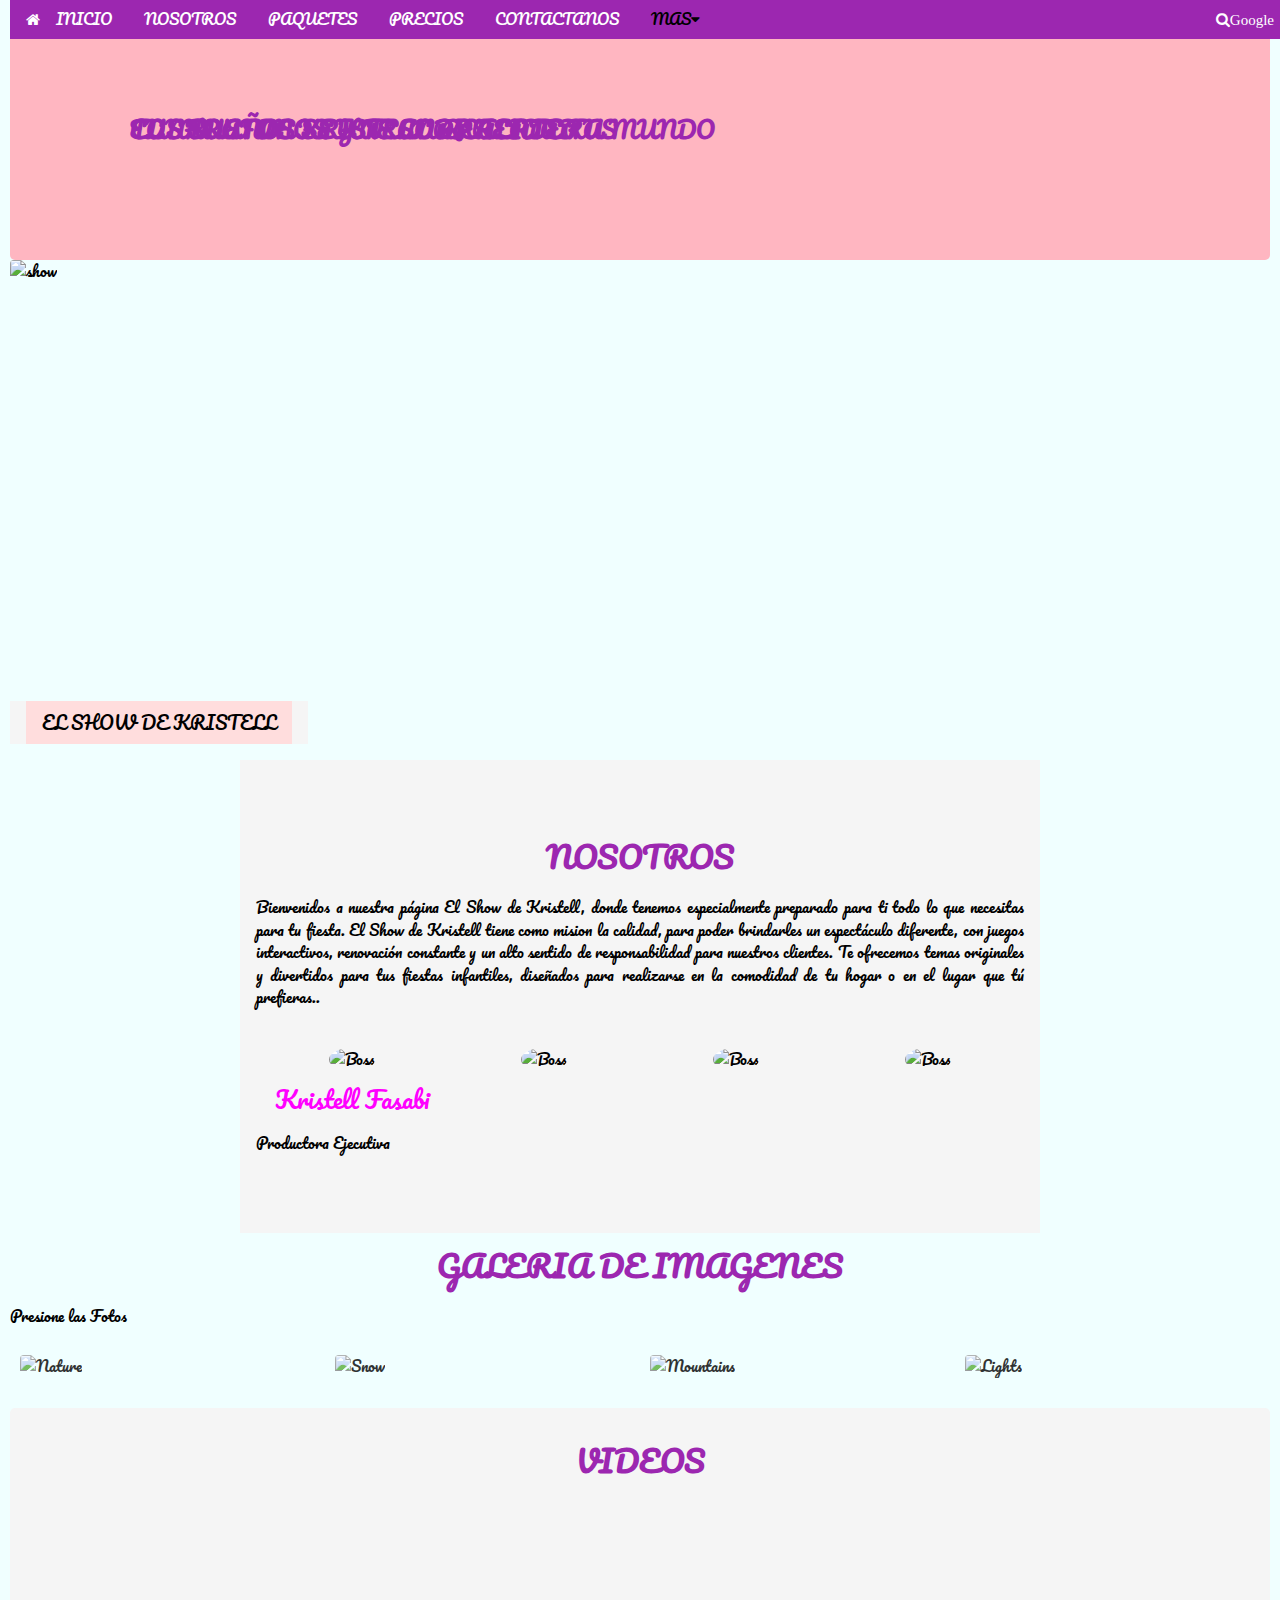
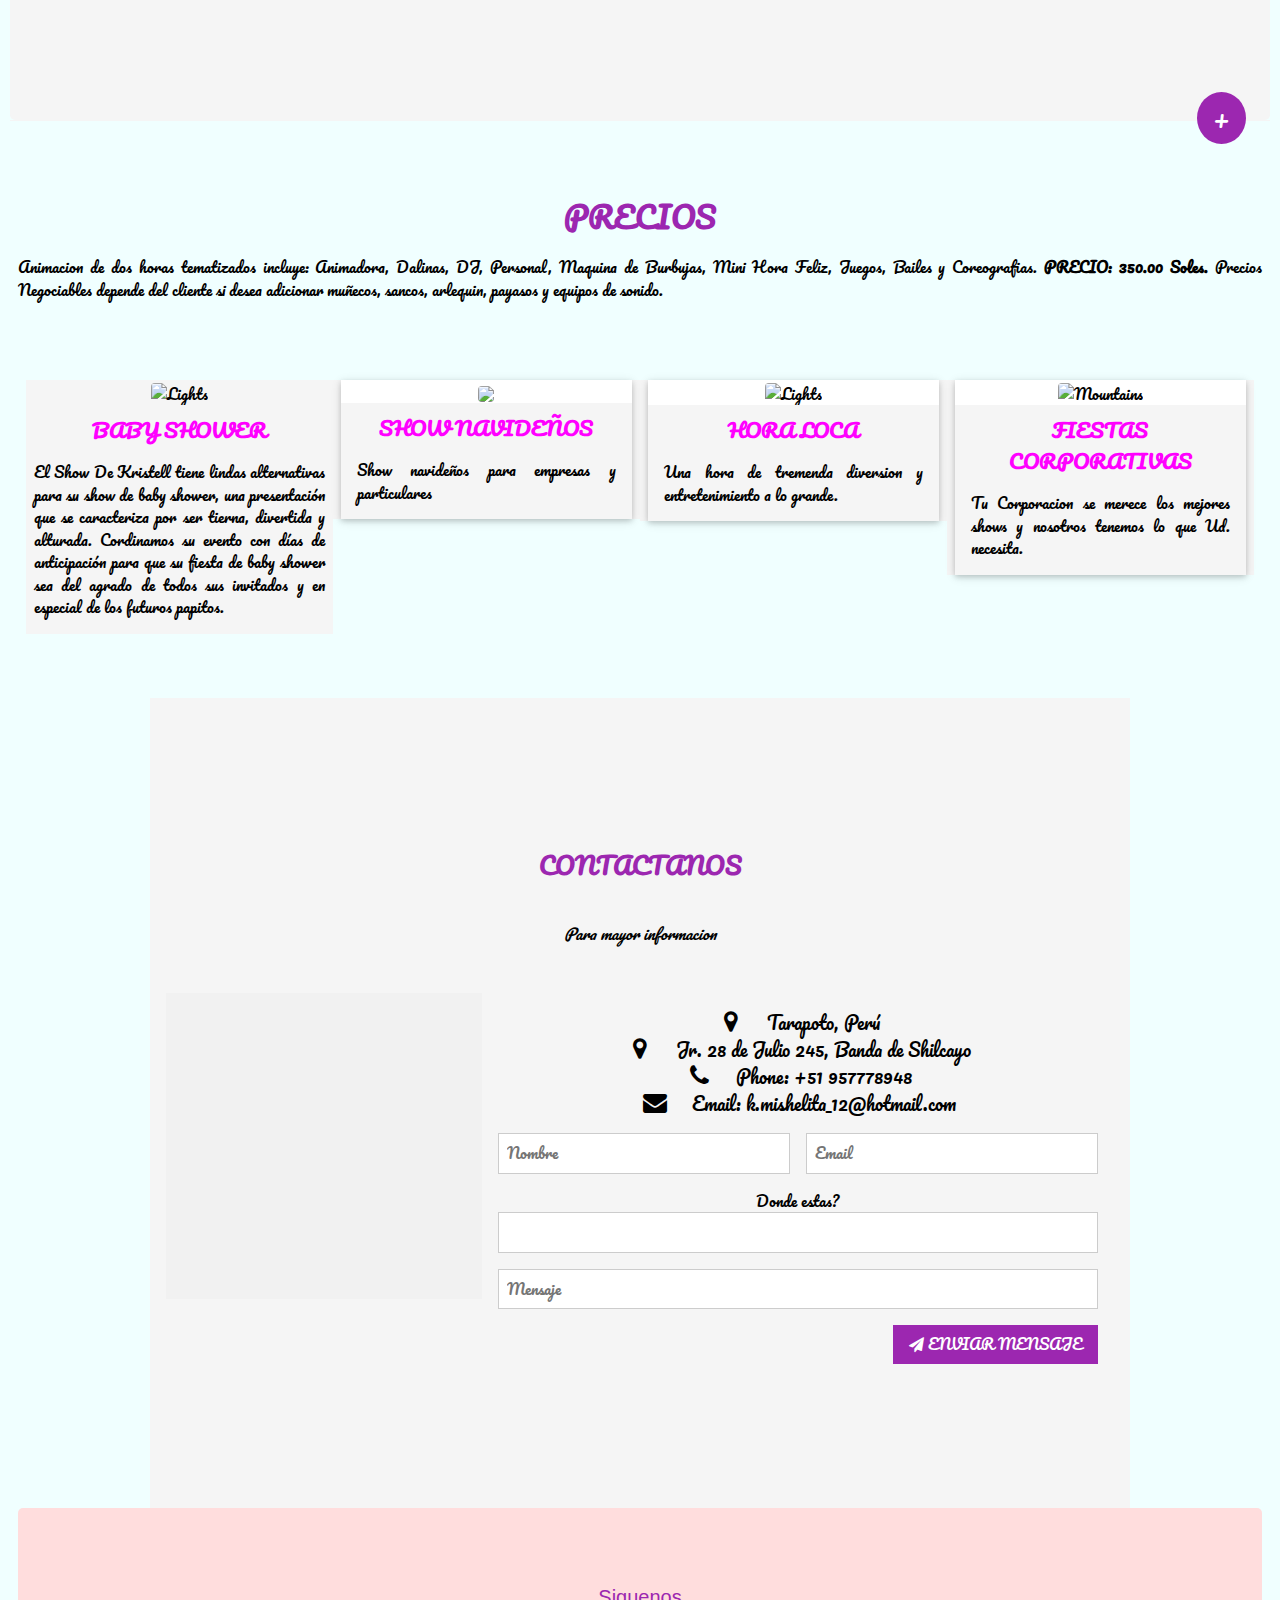
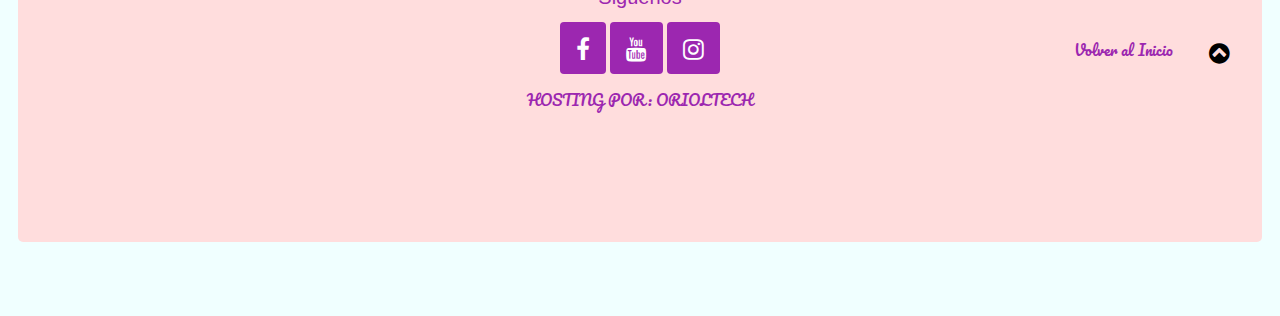
==== index.html @ ecd5b53e "Update index.html" ====
<!DOCTYPE html>
<html lang="en">
<head>
    <meta charset="UTF-8">
    <meta name="viewport" content="width=device-width, initial-scale=1.0">
    <meta http-equiv="X-UA-Compatible" content="ie=edge">
    
   
    <link href="https://fonts.googleapis.com/css?family=Pacifico" rel="stylesheet">
  <link rel="stylesheet" href="https://www.w3schools.com/w3css/4/w3.css">
<link rel="stylesheet" href="https://www.w3schools.com/lib/w3-theme-black.css">
<link rel="stylesheet" href="https://cdnjs.cloudflare.com/ajax/libs/font-awesome/4.7.0/css/font-awesome.min.css">
<link rel="stylesheet" href="./main.css">
    <title>El Show de Kristell</title>
</head>
<body id="myPage">
  <div class="header">
  <h1></h1>
      <p class="item-1 w3-text-purple"><b>EL SHOW DE KRISTELL DIVIERTE TU MUNDO</b></p>
    
      <p class="item-2 w3-text-purple"><b>TUS SUEÑOS SE HARAN REALIDAD</b></p>

      <p class="item-3 w3-text-purple"><b>CONTRATANOS Y TE SORPRENDERAS</b></p>
    
  <h2></h2>
</div>

 <!-- Sidebar on click -->
<nav class="w3-sidebar w3-bar-block w3-white w3-card w3-animate-left w3-xxlarge" style="display:none;z-index:2" id="mySidebar">
  <a href="javascript:void(0)" onclick="w3_close()" class="w3-bar-item w3-button w3-display-topright w3-text-purple">Cerrar
    <i class="fa fa-remove"></i>
  </a>
  <a href="#" class="w3-bar-item w3-button">Inicio</a>
  <a href="#team" class="w3-bar-item w3-button">Nosotros </a>
  <a href="#work" class="w3-bar-item w3-button">Paquetes </a>
  <a href="#pricing" class="w3-bar-item w3-button">Precios</a>
  <a href="#contact" class="w3-bar-item w3-button">Contactanos</a>
  <a href="https://www.youtube.com/channel/UCZrbxNyP48SQM6FBz4zu5ag" class="w3-bar-item w3-button">Videos</a>
  <a href="fotos.html" class="w3-bar-item w3-button">Fotos</a> 
</nav>
    
<!-- Navbar -->
<div class="w3-top">
 <div class="w3-bar w3-purple w3-left-align">
  <a class="w3-bar-item w3-button w3-hide-medium w3-hide-large w3-right w3-hover-white w3-theme-d2" href="javascript:void(0);" onclick="openNav()"><i class="fa fa-bars"></i></a>
  <a href="#" class="w3-bar-item w3-button w3-purple"><i class="fa fa-home w3-margin-right"></i>INICIO</a>
  <a href="#team" class="w3-bar-item w3-button w3-hide-small w3-hover-white">NOSOTROS</a>
  <a href="#work" class="w3-bar-item w3-button w3-hide-small w3-hover-white">PAQUETES</a>
  <a href="#pricing" class="w3-bar-item w3-button w3-hide-small w3-hover-white">PRECIOS</a>
  <a href="#contact" class="w3-bar-item w3-button w3-hide-small w3-hover-white">CONTACTANOS</a>
    <div class="w3-dropdown-hover w3-purple w3-hide-small">
    <button class="w3-button w3-text-black" title="Notifications">MAS<i class="fa fa-caret-down"></i></button>     
    <div class="w3-dropdown-content w3-card-4 w3-bar-block">
      <a href="https://www.youtube.com/channel/UCZrbxNyP48SQM6FBz4zu5ag" class="w3-bar-item w3-button">VIDEOS</a>
      <a href="fotos.html" class="w3-bar-item w3-button">FOTOS</a>
      <a href="#" class="w3-bar-item w3-button"></a>
    </div>
  </div>
  <a href="https://www.google.co.uk/" class="w3-bar-item w3-button w3-hide-small w3-right w3-hover-teal" title="Search"><i class="fa fa-search">Google</i></a>
 </div>

  <!-- Navbar on small screens -->
  <div id="navDemo" class="w3-bar-block w3-theme-d2 w3-hide w3-hide-large w3-hide-medium">
    <a href="#team" class="w3-bar-item w3-button">NOSOTROS</a>
    <a href="#work" class="w3-bar-item w3-button">PAQUETES</a>
    <a href="#pricing" class="w3-bar-item w3-button">PRECIOS</a>
    <a href="#contact" class="w3-bar-item w3-button">CONTACTENOS</a>
    <a href="https://www.youtube.com/channel/UCZrbxNyP48SQM6FBz4zu5ag" class="w3-bar-item w3-button">VIDEOS</a>
  <a href="fotos.html" class="w3-bar-item w3-button">FOTOS</a> 
    <a href="https://www.google.co.uk/" class="w3-bar-item w3-button">SEARCH</a>
  </div>
</div>
    
 <!-- Image Header -->
<div class="w3-display-container w3-animate-opacity">
  <img src="https://i.ibb.co/vHVDPNW/mishell.jpg" alt="show" style="width:100%;min-height:500px;max-height:1000px;">
  <div class="w3-container w3-display-bottomleft w3-margin-bottom">  
    <button onclick="document.getElementById('id01').style.display='block'" class="w3-button w3-large w3-pale-red w3-hover-purple" title="">EL SHOW DE KRISTELL</button>
  </div>
</div> 
    
<!-- Modal -->
<div id="id01" class="w3-modal">
  <div class="w3-modal-content w3-card-4 w3-animate-top">
    <header class="w3-container w3-purple w3-display-container"> 
      <span onclick="document.getElementById('id01').style.display='none'" class="w3-button w3-purple w3-display-topright"><i class="fa fa-remove"></i></span>
      <h4>El show de Kristell Divierte tu mundo</h4>
      <h5>Nosotros si podemos <i class="fa fa-smile-o"></i></h5>
    </header>
    <div class="w3-container">
      <p>Que tengan un dia genial</p>
      <p>Nuestra pagina <a class="w3-text-purple" href="https://www.elshowdekristell.com/">Visitanos</a> te esperamos en nuestro proximo Show!</p>
    </div>
    <footer class="w3-container w3-purple">
      <p>Les esperamos</p>
    </footer>
  </div>
</div> 
    
<!-- Team Container -->
<div class="w3-container w3-content w3-center w3-padding-64" style="max-width:800px" id="team">
    <h2 class="w3-text-purple"><b>NOSOTROS</b></h2>
<p>Bienvenidos a nuestra página El Show de Kristell, donde tenemos especialmente preparado para ti todo lo que necesitas para tu fiesta. El Show de Kristell tiene como mision la calidad, para poder brindarles un espectáculo diferente, con juegos interactivos, renovación constante y un alto sentido de responsabilidad para nuestros clientes. Te ofrecemos temas originales y divertidos para tus fiestas infantiles, diseñados para realizarse en la comodidad de tu hogar o en el lugar que tú prefieras..</p>

<div class="w3-row"><br>

<div class="w3-quarter">
  <img src="https://i.ibb.co/X8FGm2t/IMG-20181121-WA0012.jpg"  alt="Boss" style="width:45%" class="w3-circle w3-hover-opacity">
  <h3>Kristell Fasabi</h3>
  <p>Productora Ejecutiva</p>
</div>

<div class="w3-quarter">
  <img src="https://i.ibb.co/fXjqzqq/download.jpg" alt="Boss" style="width:45%" class="w3-circle w3-hover-opacity">
  <h3></h3>
  <p></p>
</div>

<div class="w3-quarter">
  <img src="https://i.ibb.co/G2DwdYG/IMG-20181121-WA0010.jpg" alt="Boss" style="width:45%" class="w3-circle w3-hover-opacity">
  <h3></h3>
  <p></p>
</div>

<div class="w3-quarter">
  <img src="https://i.ibb.co/sJMpKQs/IMG-20181121-WA0011.jpg" alt="Boss" style="width:45%" class="w3-circle w3-hover-opacity">
  <h3></h3>
  <p></p>
</div>

</div>
</div>
    
    
      
      <div style="text-align:center">
          <h2 class="w3-text-purple"><b>GALERIA DE IMAGENES</b></h2>
  <p>Presione las Fotos</p>
</div>
      <!-- The four columns -->
<div class="row">
  <div class="column">
    <img src="https://i.ibb.co/cLn8ZDx/IMG-20181121-WA0009.jpg" alt="Nature" style="width:100%" onclick="myFunction(this);">
  </div>
  <div class="column">
    <img src="https://i.ibb.co/SvybQYB/IMG-20181121-WA0007.jpg" alt="Snow" style="width:100%" onclick="myFunction(this);">
  </div>
  <div class="column">
    <img src="https://i.ibb.co/gMZRKcf/IMG-20181121-WA0004.jpg" alt="Mountains" style="width:100%" onclick="myFunction(this);">
  </div>
  <div class="column">
    <img src="https://i.ibb.co/X8FGm2t/IMG-20181121-WA0012.jpg" alt="Lights" style="width:100%" onclick="myFunction(this);">
  </div>
</div>

<div class="container">
  <span onclick="this.parentElement.style.display='none'" class="closebtn">&times;</span>
  <img id="expandedImg" style="width:100%">
  <div id="imgtext"></div>
</div>

      
      
    </div>
    <div class="card">
        <h2 class="w3-text-purple w3-center"><b>VIDEOS</b></h2>
      <h5></h5>
      <center>
  <iframe width="200" height="200" src="https://www.youtube.com/embed/RZMyYG8Udao" frameborder="0" allow="accelerometer; autoplay; encrypted-media; gyroscope; picture-in-picture" allowfullscreen></iframe>
  
  <iframe width="200" height="200" src="https://www.youtube.com/embed/lvdxf-eeAEA" frameborder="0" allow="accelerometer; autoplay; encrypted-media; gyroscope; picture-in-picture" allowfullscreen></iframe>
    
    <iframe width="200" height="200" src="https://www.youtube.com/embed/bgD24kAgZeo" frameborder="0" allow="accelerometer; autoplay; encrypted-media; gyroscope; picture-in-picture" allowfullscreen></iframe>
  </center>
      
      
      
      
    </div>
  </div>

<!-- Container -->
<div class="w3-container" style="position:relative">
  <a onclick="w3_open()" class="w3-button w3-xlarge w3-circle w3-purple"
  style="position:absolute;top:-28px;right:24px">+</a>
</div>

  <div class="w3-row-padding w3-center w3-padding-64" id="pricing">
      <h2 class="w3-text-purple"><b>PRECIOS</b></h2>
    <p>Animacion de dos horas tematizados incluye: Animadora, Dalinas, DJ, Personal, Maquina de Burbujas, Mini Hora Feliz, Juegos, Bailes y Coreografias. <strong>PRECIO: 350.00 Soles.</strong>

Precios Negociables depende del cliente si desea adicionar muñecos, sancos, arlequin, payasos y equipos de sonido.</p>
    
         
  
  <!-- Work Row -->
<div class="w3-row-padding w3-padding-64 w3-theme-l1" id="work">

<div class="w3-quarter">
  <img src="https://i.ibb.co/BB8NhS9/download.jpg" alt="Lights" style="width:100%">
    <h4><b>BABY SHOWER</b></h4>
<p class="w3-text-black">El Show De Kristell tiene lindas alternativas para su show de baby shower, una presentación que se caracteriza por ser tierna, divertida y alturada.
Cordinamos su evento con días de anticipación para que su fiesta de baby shower sea del agrado de todos sus invitados y en especial de los futuros papitos.
</p>
</div>

<div class="w3-quarter">
<div class="w3-card w3-white">
  <img src="https://i.ibb.co/NjN1Mmc/images.jpg"  style="width:100%">
  <div class="w3-container">
      <h4><b>SHOW NAVIDEÑOS</b></h4>
  <p>Show navideños para empresas y particulares</p>
  
  </div>
  </div>
</div>

<div class="w3-quarter">
<div class="w3-card w3-white">
  <img src="https://i.ibb.co/yBMnTHR/IMG-20181121-WA0005.jpg" alt="Lights" style="width:100%">
  <div class="w3-container">
      <h4><b>HORA LOCA</b></h4>
  <p>Una hora de tremenda diversion y entretenimiento a lo grande.</p>
  
  </div>
  </div>
</div>

<div class="w3-quarter">
<div class="w3-card w3-white">
  <img src="https://i.ibb.co/wzphxNK/IMG-20181121-WA0002.jpg" alt="Mountains" style="width:100%">
  <div class="w3-container">
      <h4><b>FIESTAS CORPORATIVAS</b></h4>
  <p>Tu Corporacion se merece los mejores shows y nosotros tenemos lo que Ud. necesita.</p>
  </div>
  </div>
</div>

    </div
  
  <!-- Container (Contact Section) -->
<div class="w3-content w3-container w3-padding-64" id="contact">
    <br><br>
  <p class="w3-xlarge w3-center w3-text-purple w3-padding-16"><b>CONTACTANOS</b></p>
  
    <p class="w3-center"><em>Para mayor informacion</em></p>
  
    <div class="w3-row w3-padding-32 w3-section">
      <div class="w3-col m4 w3-container w3-light-grey">
          <iframe src="https://www.google.com/maps/embed?pb=!1m14!1m12!1m3!1d2802.194177501378!2d-76.35271618669232!3d-6.489843509596658!2m3!1f0!2f0!3f0!3m2!1i1024!2i768!4f13.1!5e1!3m2!1sen!2suk!4v1576083859690!5m2!1sen!2suk" width="300" height="300" frameborder="0" style="border:0;" allowfullscreen=""></iframe>
      </div>
      <div class="w3-col m8 w3-panel">
        <div class="w3-large w3-margin-bottom">
          <i class="fa fa-map-marker fa-fw w3-hover-text-purple w3-xlarge w3-margin-right"></i> Tarapoto, Perú<br>
          <i class="fa fa-map-marker fa-fw w3-hover-text-purple w3-xlarge w3-margin-right"></i> Jr. 28 de Julio 245, Banda de Shilcayo<br>
          <i class="fa fa-phone fa-fw w3-hover-text-purple w3-xlarge w3-margin-right"></i> Phone: +51 957778948<br>
          
          <a class="w3-hover-text-purple" href="mailto:k.mishelita_12@hotmail.com" style="text-decoration:none;"><i class="fa fa-envelope fa-fw w3-xlarge w3-margin-right"></i> Email: k.mishelita_12@hotmail.com<br></a>
        </div>
       
        <form action="/action_page.php" target="_blank" method="POST" data-netlify="true">
          <div class="w3-row-padding" style="margin:0 -16px 8px -16px">
            <div class="w3-half">
              <input class="w3-input w3-border" type="text" placeholder="Nombre" required name="Name">
            </div>
            <div class="w3-half">
              <input class="w3-input w3-border" type="text" placeholder="Email" required name="Email">
            </div>
          </div>
          
          <div class="w3-section">
        <label>Donde estas?</label>
        <input class="w3-input w3-border w3-hover-border-black" style="width:100%;" name="Subject" required>
      </div>
          <input class="w3-input w3-border" type="text" placeholder="Mensaje" required name="Message">
          <button class="w3-button w3-purple w3-right w3-section" type="submit">
            <i class="fa fa-paper-plane"></i> ENVIAR MENSAJE
          </button>
        </form>
      </div>
    </div>
  </div>
    
<!-- Footer -->
<footer class="w3-container w3-padding-64 w3-pale-red w3-center">
  <h4 class="w3-text-purple">Siguenos</h4>
  <a class="w3-button w3-xlarge w3-round w3-purple" href="https://www.facebook.com/kristelMichellFasabi/" title="Facebook"><i class="fa fa-facebook"></i></a>
  <a class="w3-button w3-xlarge w3-round w3-purple" href="https://www.youtube.com/channel/UCZrbxNyP48SQM6FBz4zu5ag" title="Youtube"><i class="fa fa-youtube"></i></a>
  <!--<a class="w3-button w3-large w3-teal" href="javascript:void(0)" title="Google +"><i class="fa fa-google-plus"></i></a>-->
  <a class="w3-button w3-xlarge w3-round w3-purple" href="https://www.instagram.com/mishelitakris/" title="Instagram"><i class="fa fa-instagram"></i></a>
  <!--<a class="w3-button w3-large w3-teal w3-hide-small" href="javascript:void(0)" title="Linkedin"><i class="fa fa-linkedin"></i></a>-->
  <p class="w3-text-purple w3-center">HOSTING POR: <a href="https://orioltech.netlify.com/" target="_blank" style="text-decoration:none">ORIOLTECH</a></p>

   <div style="position:relative;bottom:100px;z-index:1;" class="w3-tooltip w3-right">
    <span class="w3-text-purple w3-padding w3-pale-red w3-hide-small">Volver al Inicio</span>   
    <a class="w3-button w3-theme" href="#myPage"><span class="w3-xlarge">
    <i class="fa fa-chevron-circle-up"></i></span></a>
  </div>
    
</footer>
    

    <script>
      
      // Script for side navigation
function w3_open() {
    var x = document.getElementById("mySidebar");
    x.style.width = "300px";
    x.style.paddingTop = "10%";
    x.style.display = "block";
}
function w3_close() {
    document.getElementById("mySidebar").style.display = "none";
}
        
// Close side navigation
function w3_close() {
  document.getElementById("mySidebar").style.display = "none";
}        

// Used to toggle the menu on smaller screens when clicking on the menu button
function openNav() {
    var x = document.getElementById("navDemo");
    if (x.className.indexOf("w3-show") == -1) {
        x.className += " w3-show";
    } else { 
        x.className = x.className.replace(" w3-show", "");
    }
}
    </script>
</body>
</html>
---- main.css ----
@import url(https://fonts.googleapis.com/css?family=Open+Sans:600);  

* {
    box-sizing: border-box;
     font-family: 'Pacifico', cursive;
}

body {
    font-family: 'Pacifico', cursive;
    padding: 10px;
    background-color: azure;
  
}



/* Header/Blog Title */
.header {
    padding: 120px;
    text-align: center;
    background-color: lightpink;
  border-radius: 5px;
}

.header h1 {
    font-size: 50px;
    color: #ff00ff; 
    font-family: 'Pacifico', cursive;
}

h4 {
  color: #ff00ff;
  font-family: Arial, Helvetica, sans-serif;
  text-align: center;
}

h3 {
  color: #ff00ff;
   font-family: 'Pacifico', cursive;
}

/* Style the top navigation bar */
.topnav {
    overflow: hidden;
    background-color: #dda0dd;
    border-radius: 5px;
}


P {
text-align: justify;	
	
}
/* Style the topnav links */
.topnav a {
    float: left;
    display: block;
    color:#dda0dd;
    text-align: center;
    padding: 14px 16px;
    text-decoration: none;
    border-radius: 5px;
}

/* Change color on hover */
.topnav a:hover {
    background-color: #ddd;
    color: brown;
}

/* Create two unequal columns that floats next to each other */
/* Left column */
.leftcolumn {   
    float: left;
    width: 75%;
}

/* Right column */
.rightcolumn {
    float: left;
    width: 25%;
    background-color: #f1f1f1;
    padding-left: 20px;
}

/* Fake image */
.fakeimg {
    background-color: #aaa;
    width: 100%;
    padding: 20px;
}



/* Add a card effect for articles */
.card {
    background-color: whitesmoke;
    padding: 20px;
    margin-top: 20px;
    border-radius: 5px;
     font-family: 'Pacifico', cursive;
}

/* Clear floats after the columns */
.row:after {
    content: "";
    display: table;
    clear: both;
}

/* Footer */


footer {
  border-radius: 5px;
}

/* Responsive layout - when the screen is less than 800px wide, make the two columns stack on top of each other instead of next to each other */
@media screen and (max-width: 800px) {
    .leftcolumn, .rightcolumn {   
        width: 100%;
        padding: 0;
    }
}

/* Responsive layout - when the screen is less than 400px wide, make the navigation links stack on top of each other instead of next to each other */
@media screen and (max-width: 400px) {
    .topnav a {
        float: none;
        width: 100%;
    }
}

/* The grid: Four equal columns that floats next to each other */
.column {
    float: left;
    width: 25%;
    padding: 10px;
}

/* Style the images inside the grid */
.column img {
    opacity: 0.8; 
    cursor: pointer; 
}



.column img:hover {
    opacity: 1;
}

/* Clear floats after the columns */
.row:after {
    content: "";
    display: table;
    clear: both;
}

/* The expanding image container */
.container {
    position: relative;
    display: none;
}

/* Expanding image text */
#imgtext {
    position: absolute;
    bottom: 15px;
    left: 15px;
    color: white;
    font-size: 20px;
}

/* Closable button inside the expanded image */
.closebtn {
    position: absolute;
    top: 10px;
    right: 15px;
    color: white;
    font-size: 35px;
    cursor: pointer;
}

img {
  border-radius: 4px;
}


 .w3-container {
  background-color: whitesmoke;
   font-family: 'Pacifico', cursive;
}

.w3-row {
  background-color: whitesmoke;
}

.w3-quarter {
  background-color: whitesmoke;
}

.item-1, 
.item-2, 
.item-3 {
	position: absolute;
  display: block;
	top: 4em;
  color: brown;
  width: 60%;
  
  font-size: 1.5em;

	animation-duration: 20s;
	animation-timing-function: ease-in-out;
	animation-iteration-count: infinite;
}

.item-1{
	animation-name: anim-1;
}

.item-2{
	animation-name: anim-2;
}

.item-3{
	animation-name: anim-3;
}

@keyframes anim-1 {
	0%, 8.3% { left: -100%; opacity: 0; }
  8.3%,25% { left: 25%; opacity: 1; }
  33.33%, 100% { left: 110%; opacity: 0; }
}

@keyframes anim-2 {
	0%, 33.33% { left: -100%; opacity: 0; }
  41.63%, 58.29% { left: 25%; opacity: 1; }
  66.66%, 100% { left: 110%; opacity: 0; }
}

@keyframes anim-3 {
	0%, 66.66% { left: -100%; opacity: 0; }
  74.96%, 91.62% { left: 25%; opacity: 1; }
  100% { left: 110%; opacity: 0; }
}
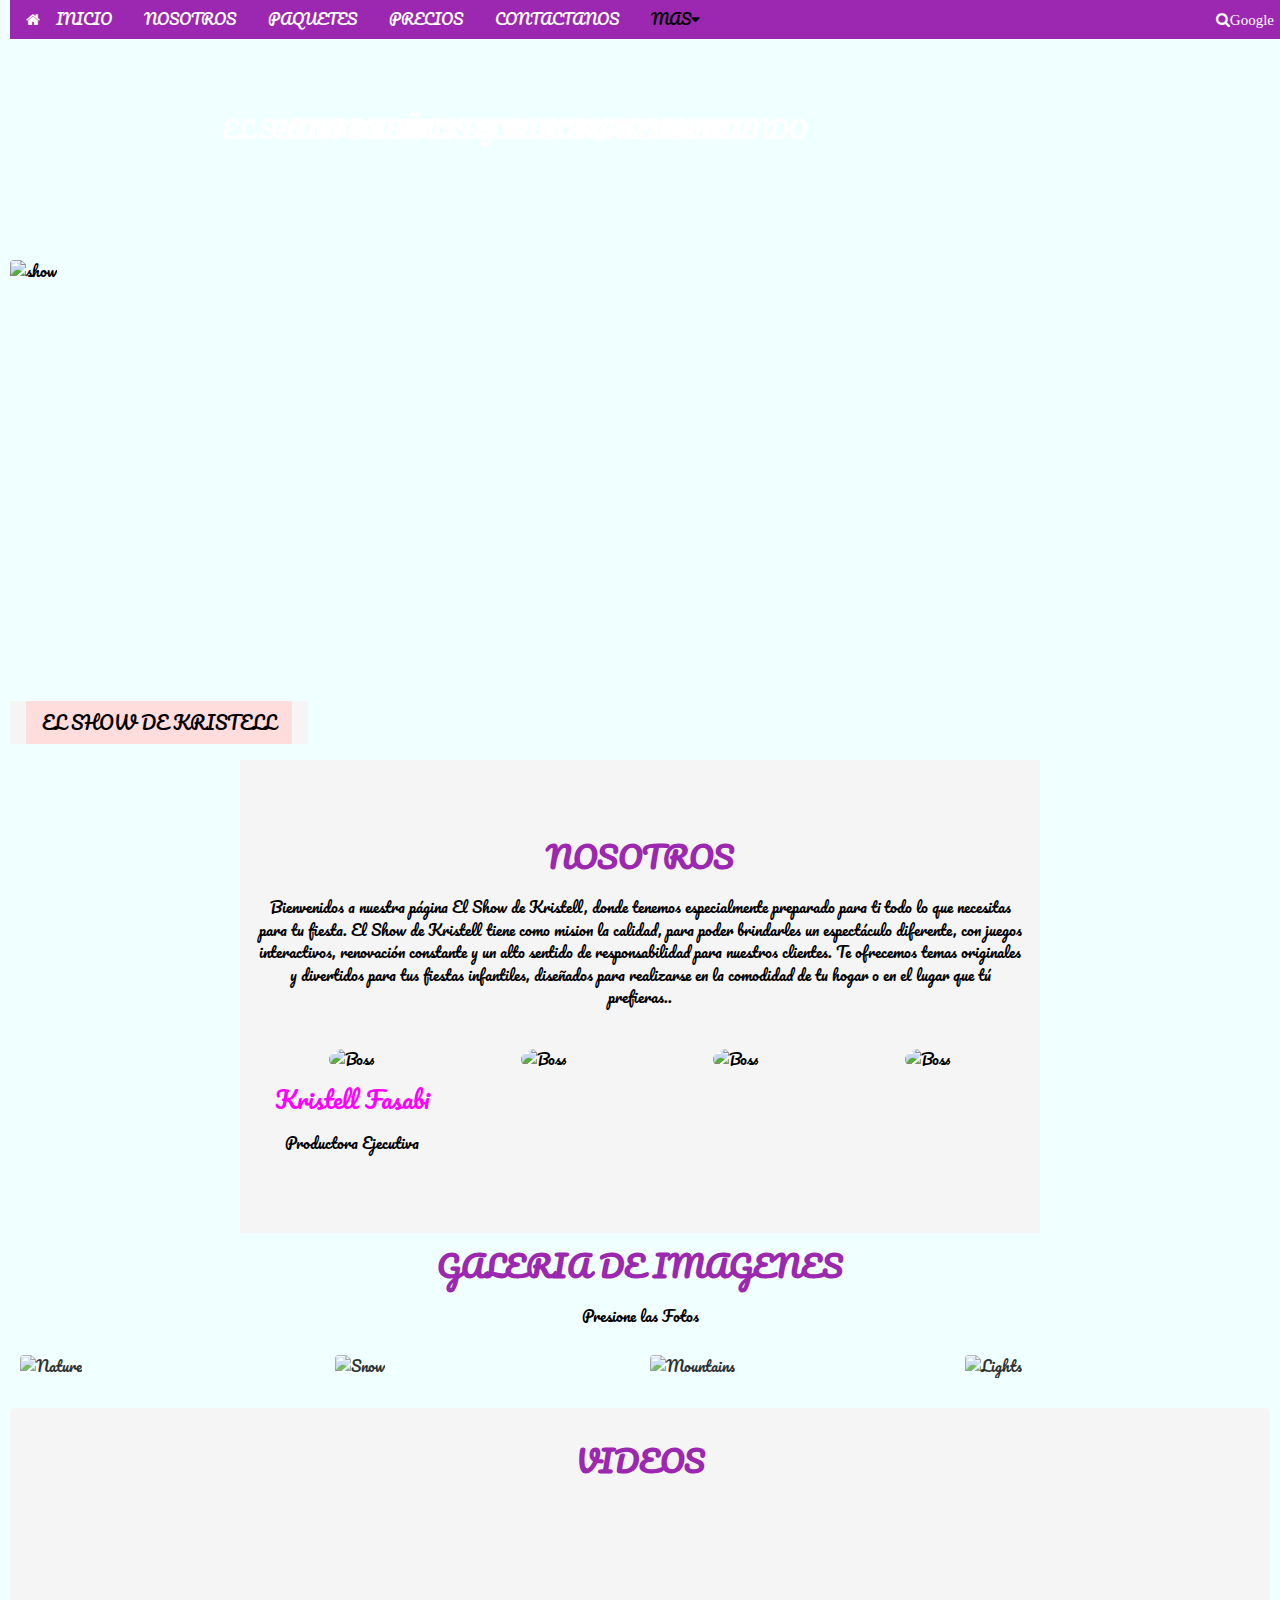
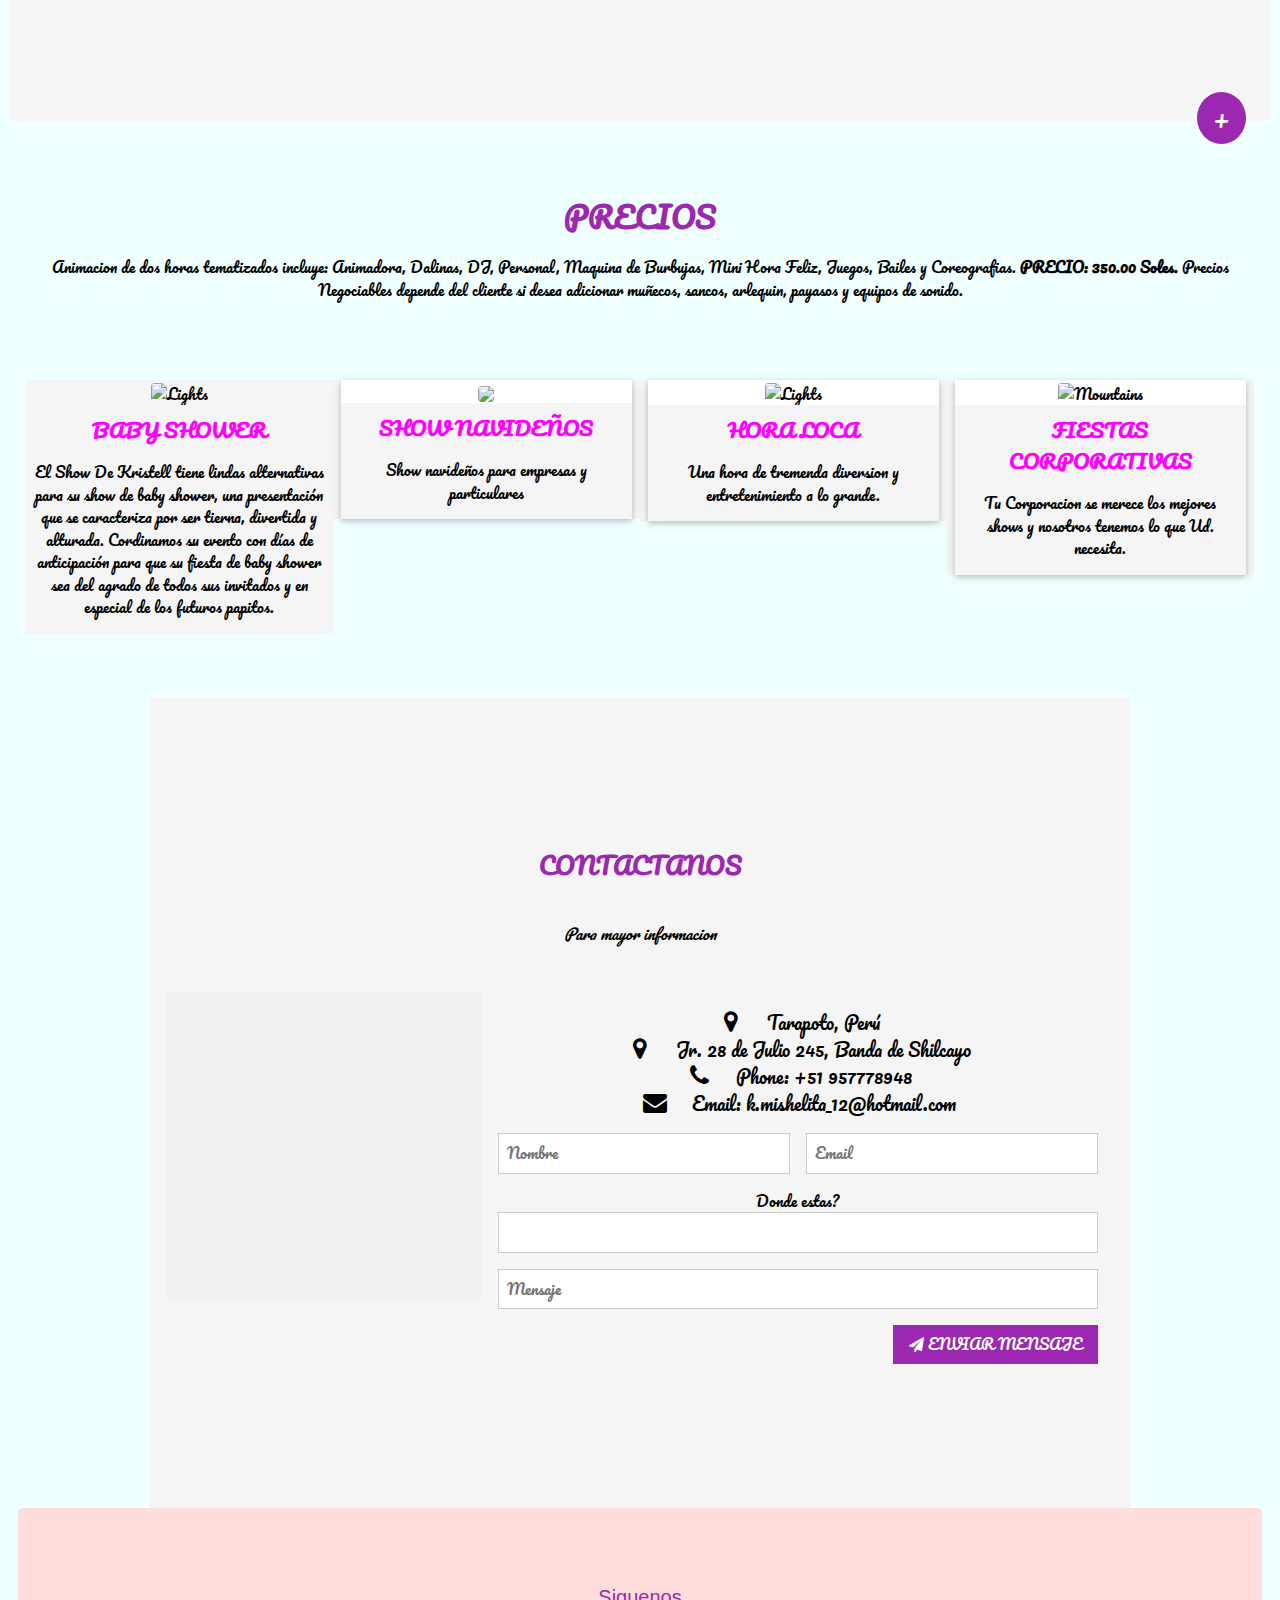
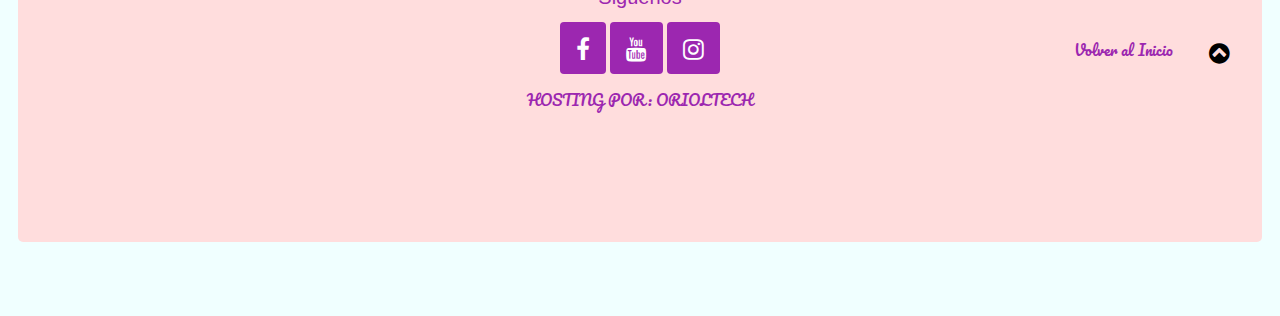
==== commit c4a2cf38: "Update index.html" ====
--- a/index.html
+++ b/index.html
@@ -16,11 +16,11 @@
 <body id="myPage">
   <div class="header">
   <h1></h1>
-      <p class="item-1 w3-text-purple"><b>EL SHOW DE KRISTELL DIVIERTE TU MUNDO</b></p>
-    
-      <p class="item-2 w3-text-purple"><b>TUS SUEÑOS SE HARAN REALIDAD</b></p>
-
-      <p class="item-3 w3-text-purple"><b>CONTRATANOS Y TE SORPRENDERAS</b></p>
+      <p class="item-1 w3-text-white"><b>EL SHOW DE KRISTELL DIVIERTE TU MUNDO</b></p>
+    
+      <p class="item-2 w3-text-white"><b>TUS SUEÑOS SE HARAN REALIDAD</b></p>
+
+      <p class="item-3 w3-text-white"><b>CONTRATANOS Y TE SORPRENDERAS</b></p>
     
   <h2></h2>
 </div>
--- a/main.css
+++ b/main.css
@@ -18,8 +18,10 @@
 .header {
     padding: 120px;
     text-align: center;
-    background-color: lightpink;
-  border-radius: 5px;
+    background: url('https://i.ibb.co/NKbLYkf/musica1.jpg');
+    
+    background-size: auto;
+    border-radius: 4px;
 }
 
 .header h1 {
@@ -45,10 +47,7 @@
     background-color: #dda0dd;
     border-radius: 5px;
 }
-
-
-P {
-text-align: justify;	
+	
 	
 }
 /* Style the topnav links */
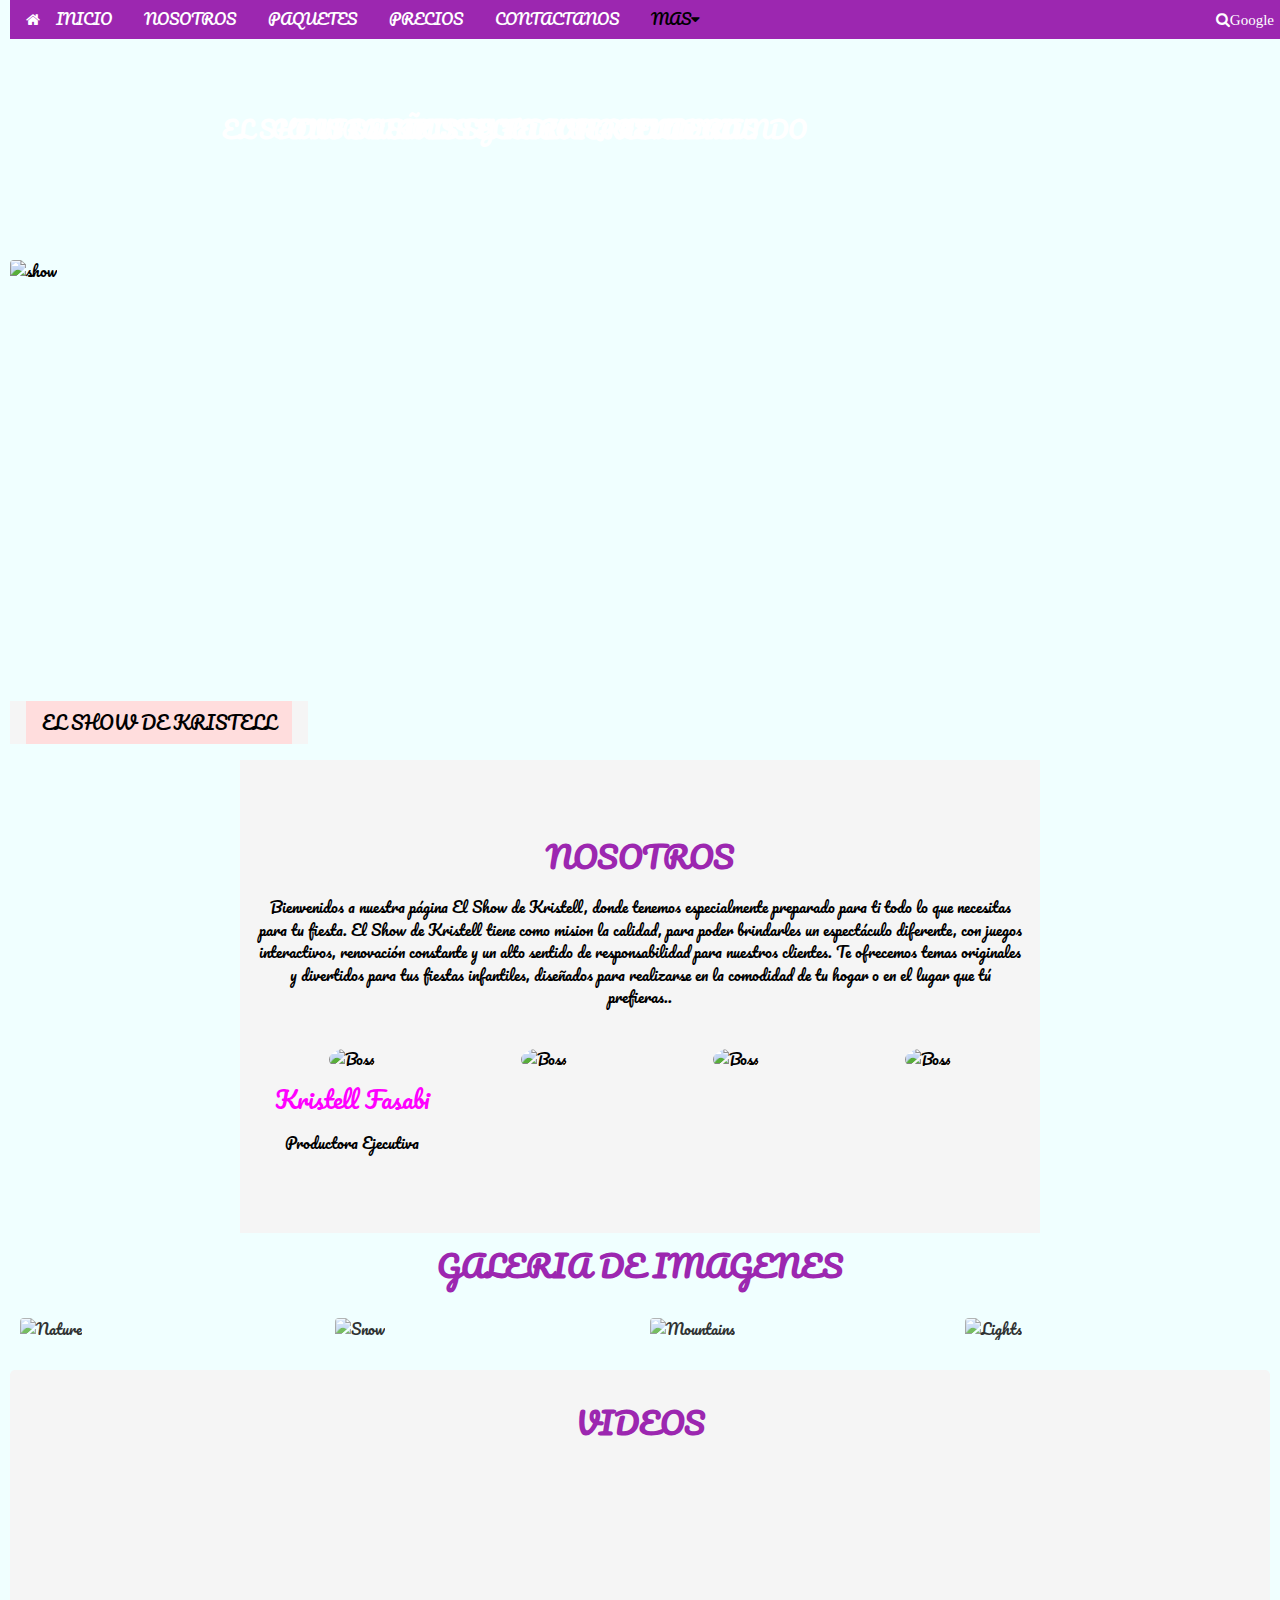
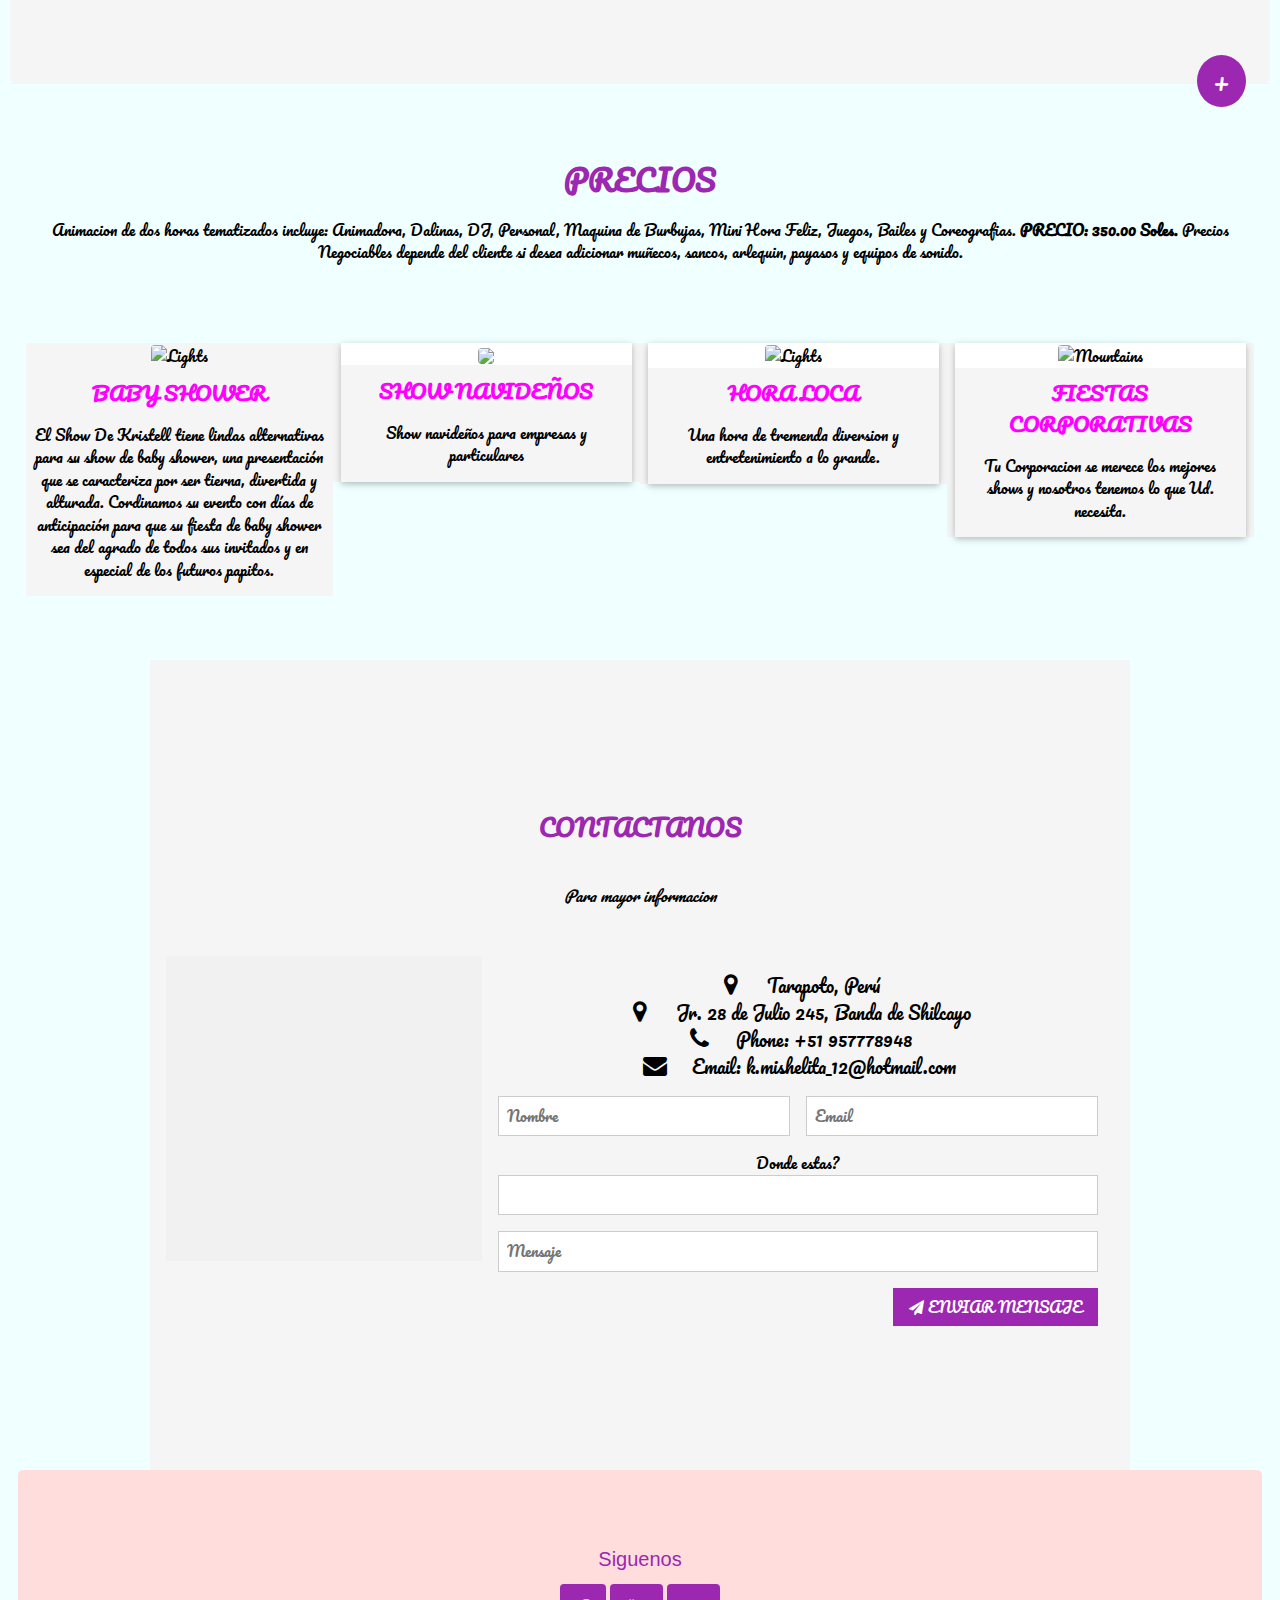
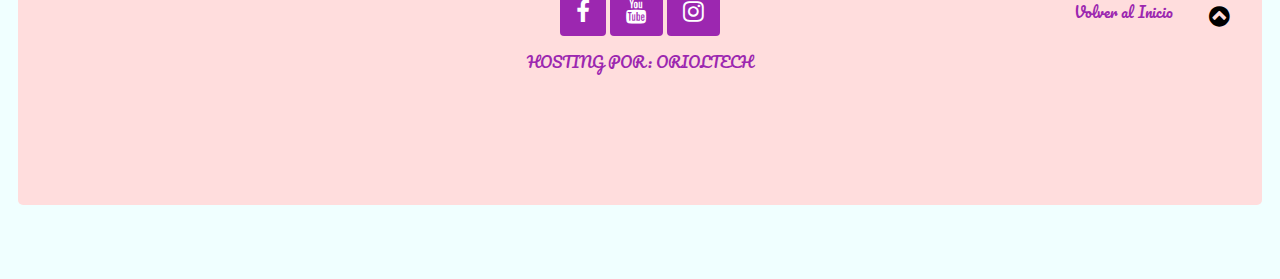
==== commit 5c9c3db5: "Update index.html" ====
--- a/index.html
+++ b/index.html
@@ -135,7 +135,7 @@
       
       <div style="text-align:center">
           <h2 class="w3-text-purple"><b>GALERIA DE IMAGENES</b></h2>
-  <p>Presione las Fotos</p>
+  <p></p>
 </div>
       <!-- The four columns -->
 <div class="row">
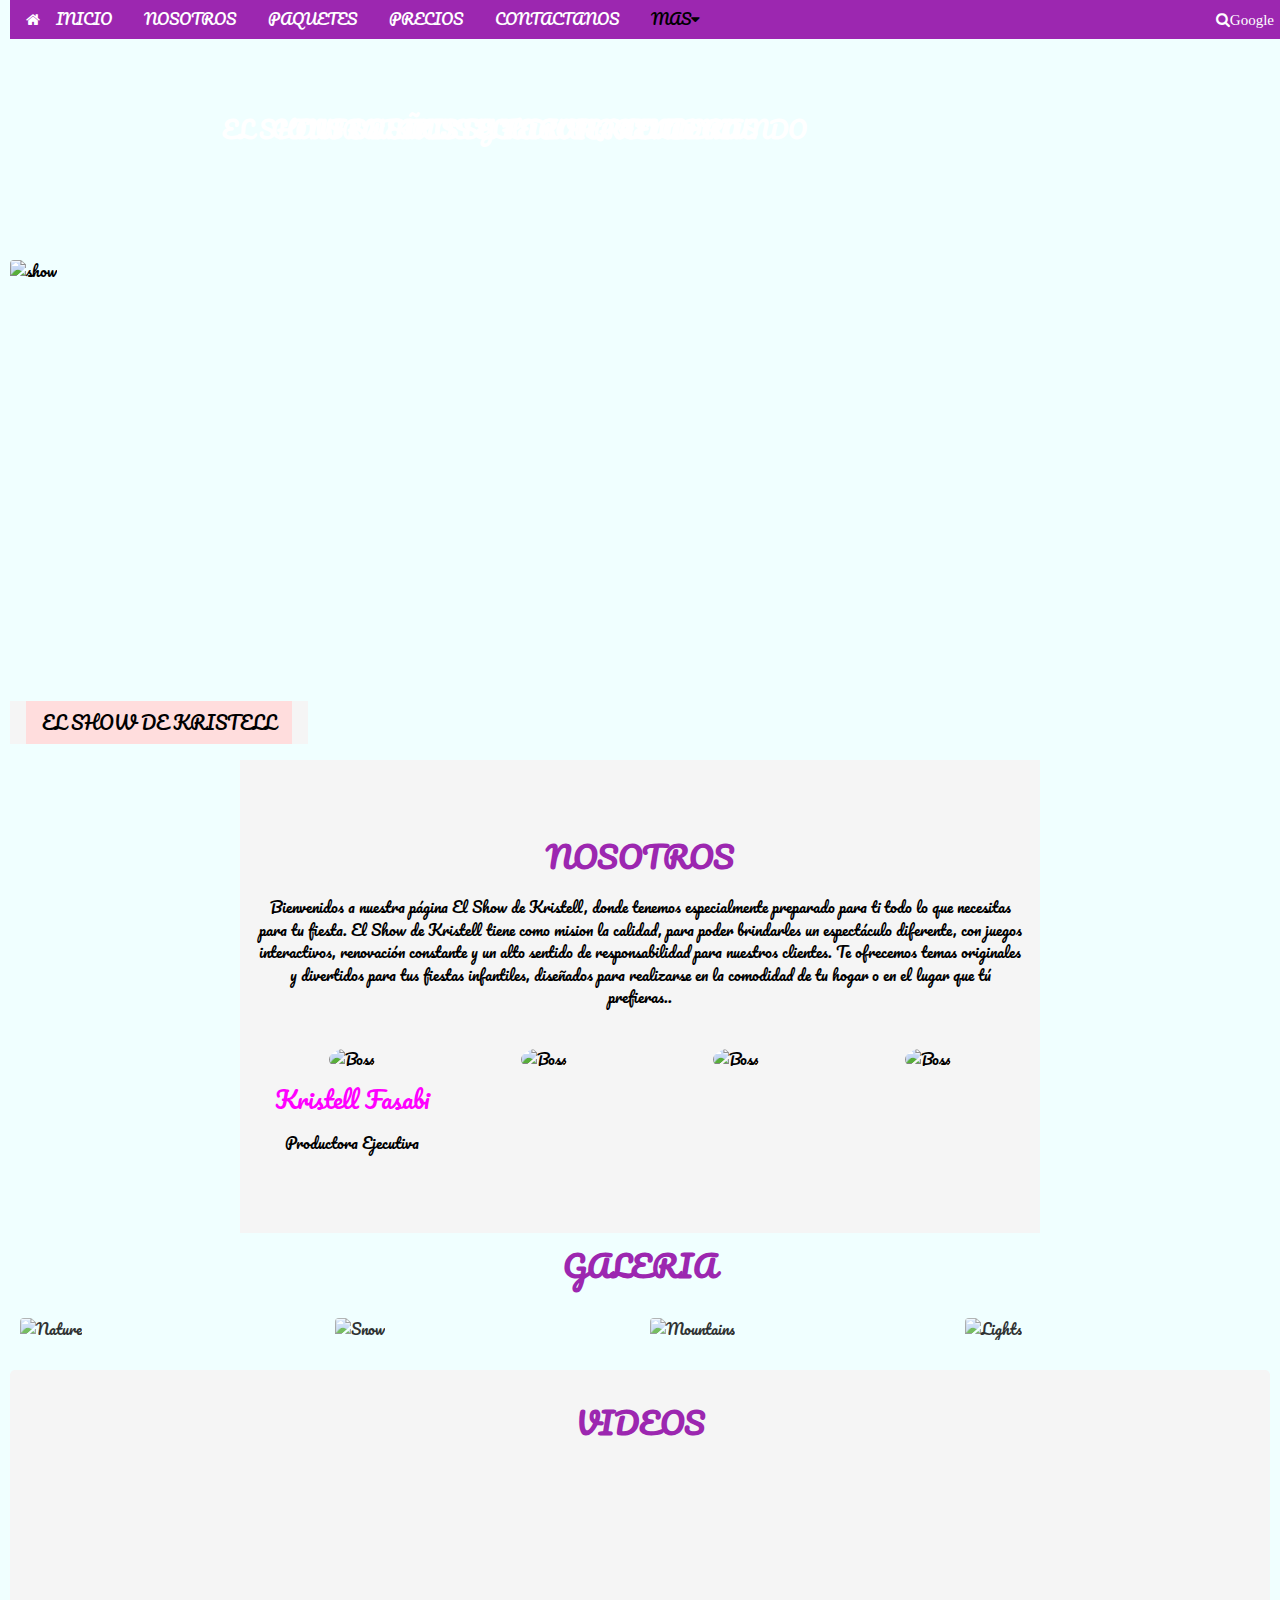
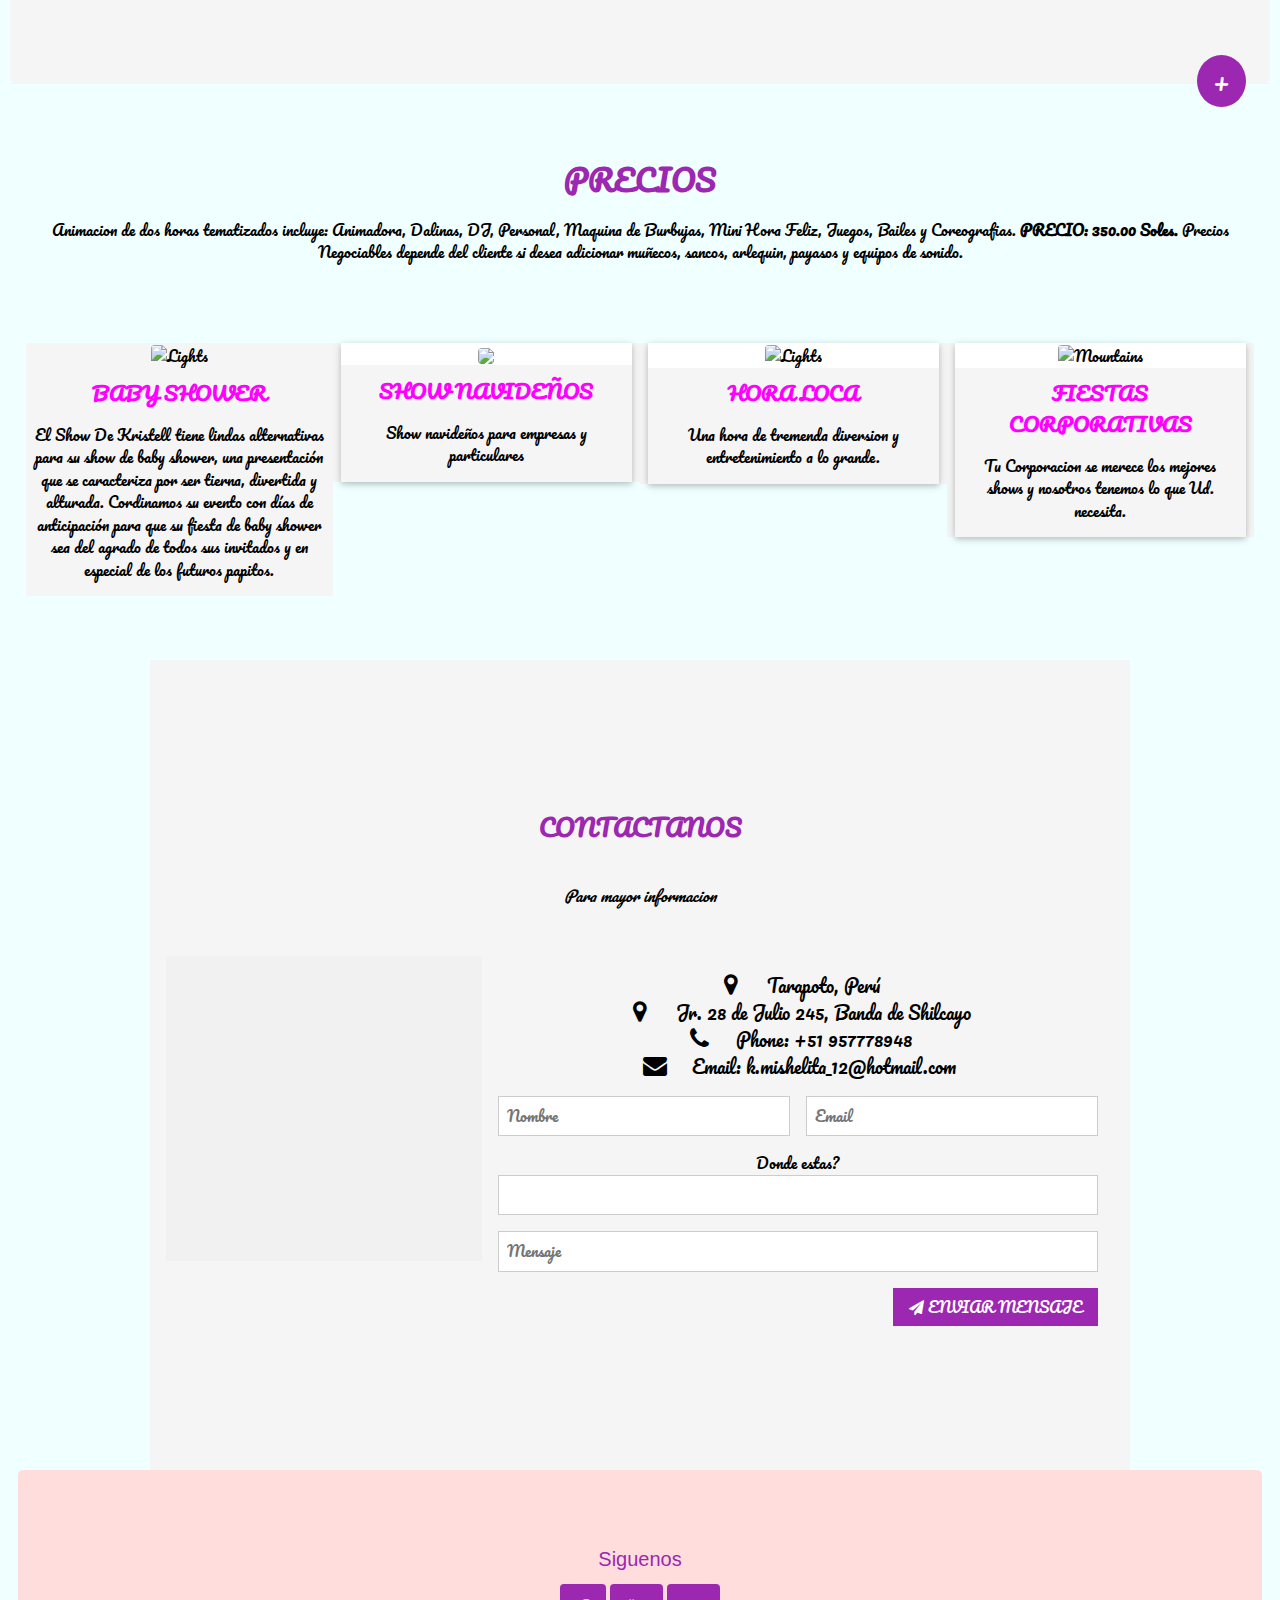
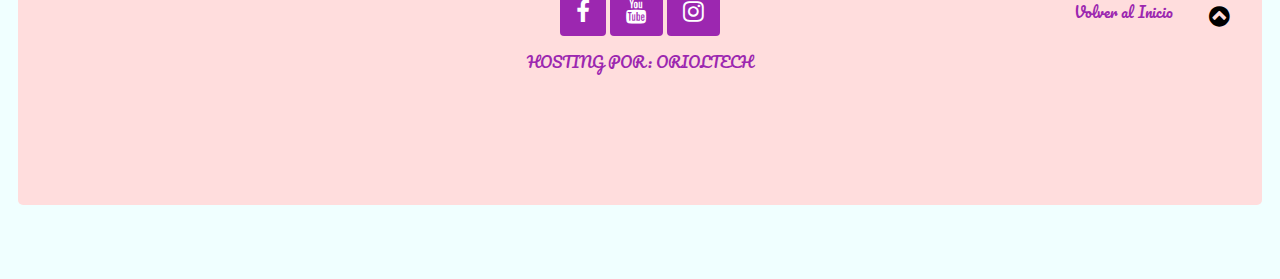
==== commit 4c7c857b: "Update index.html" ====
--- a/index.html
+++ b/index.html
@@ -134,7 +134,7 @@
     
       
       <div style="text-align:center">
-          <h2 class="w3-text-purple"><b>GALERIA DE IMAGENES</b></h2>
+          <h2 class="w3-text-purple"><b>GALERIA</b></h2>
   <p></p>
 </div>
       <!-- The four columns -->
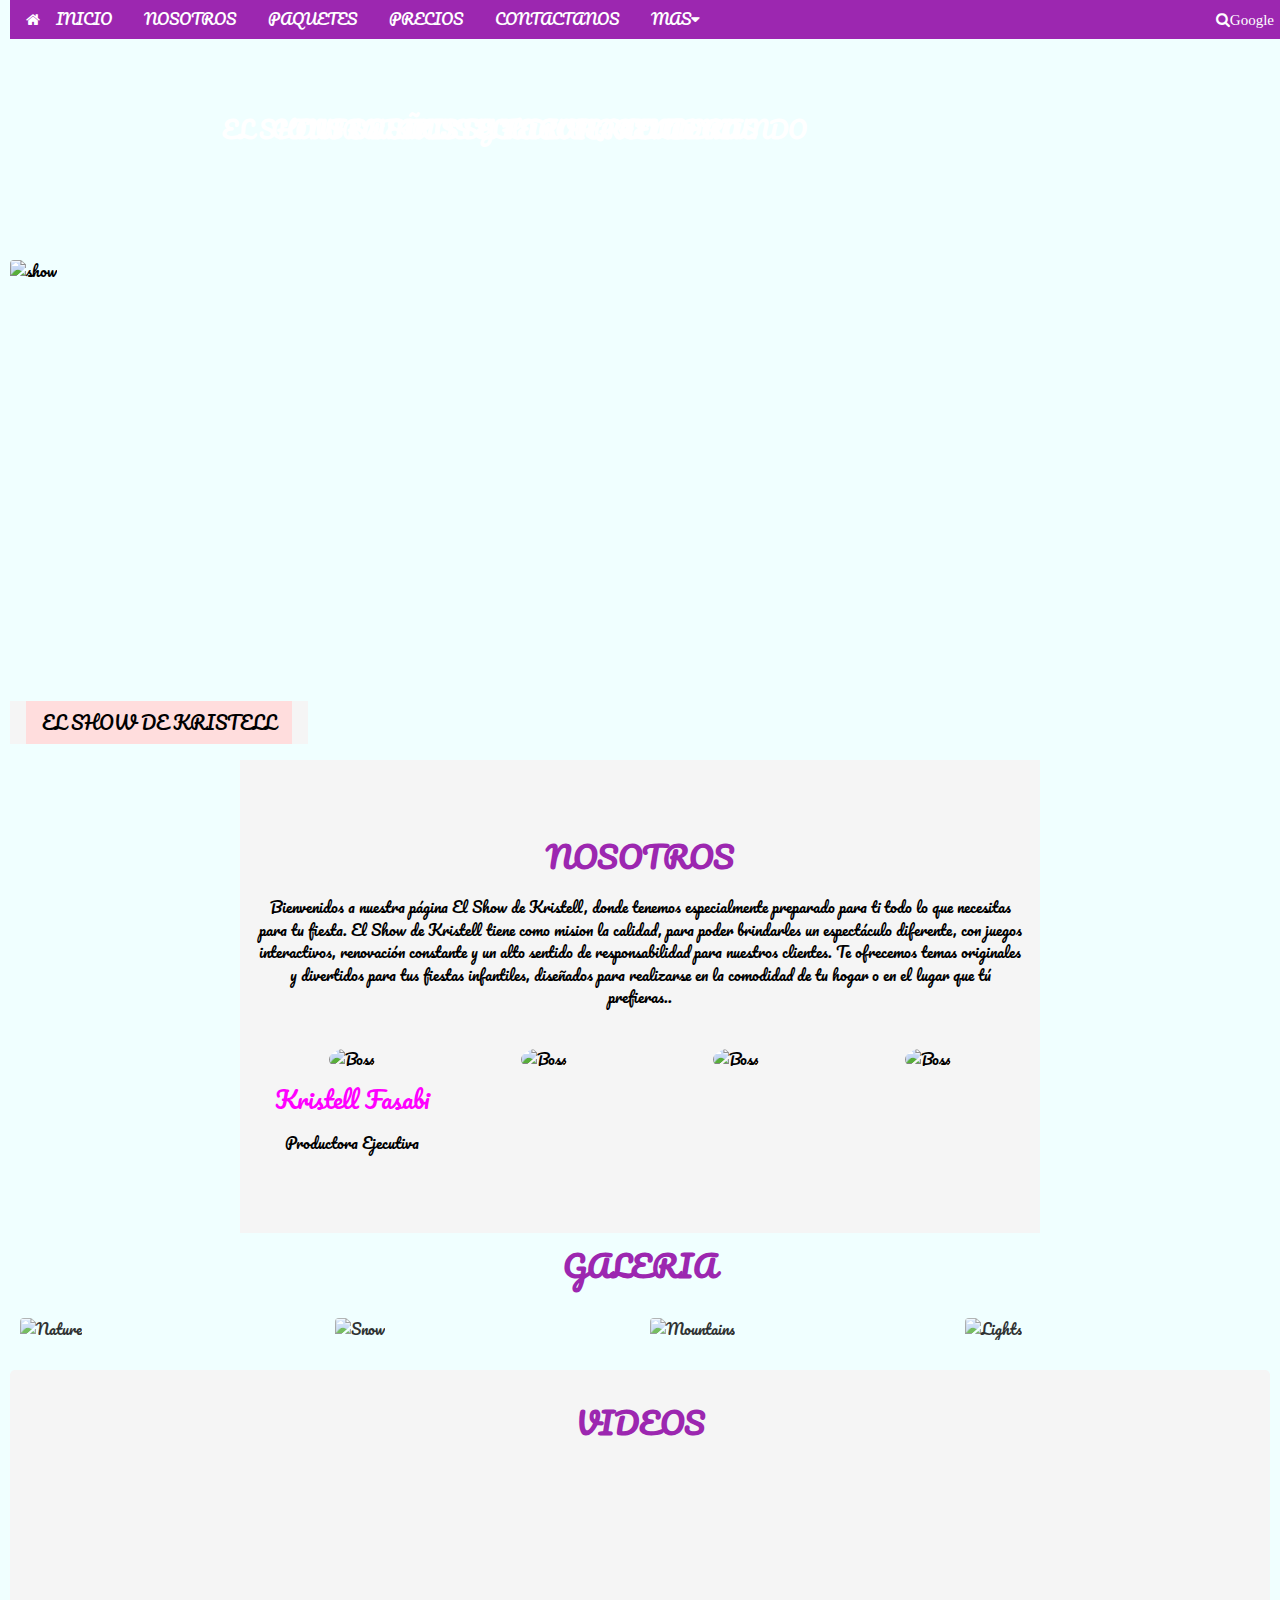
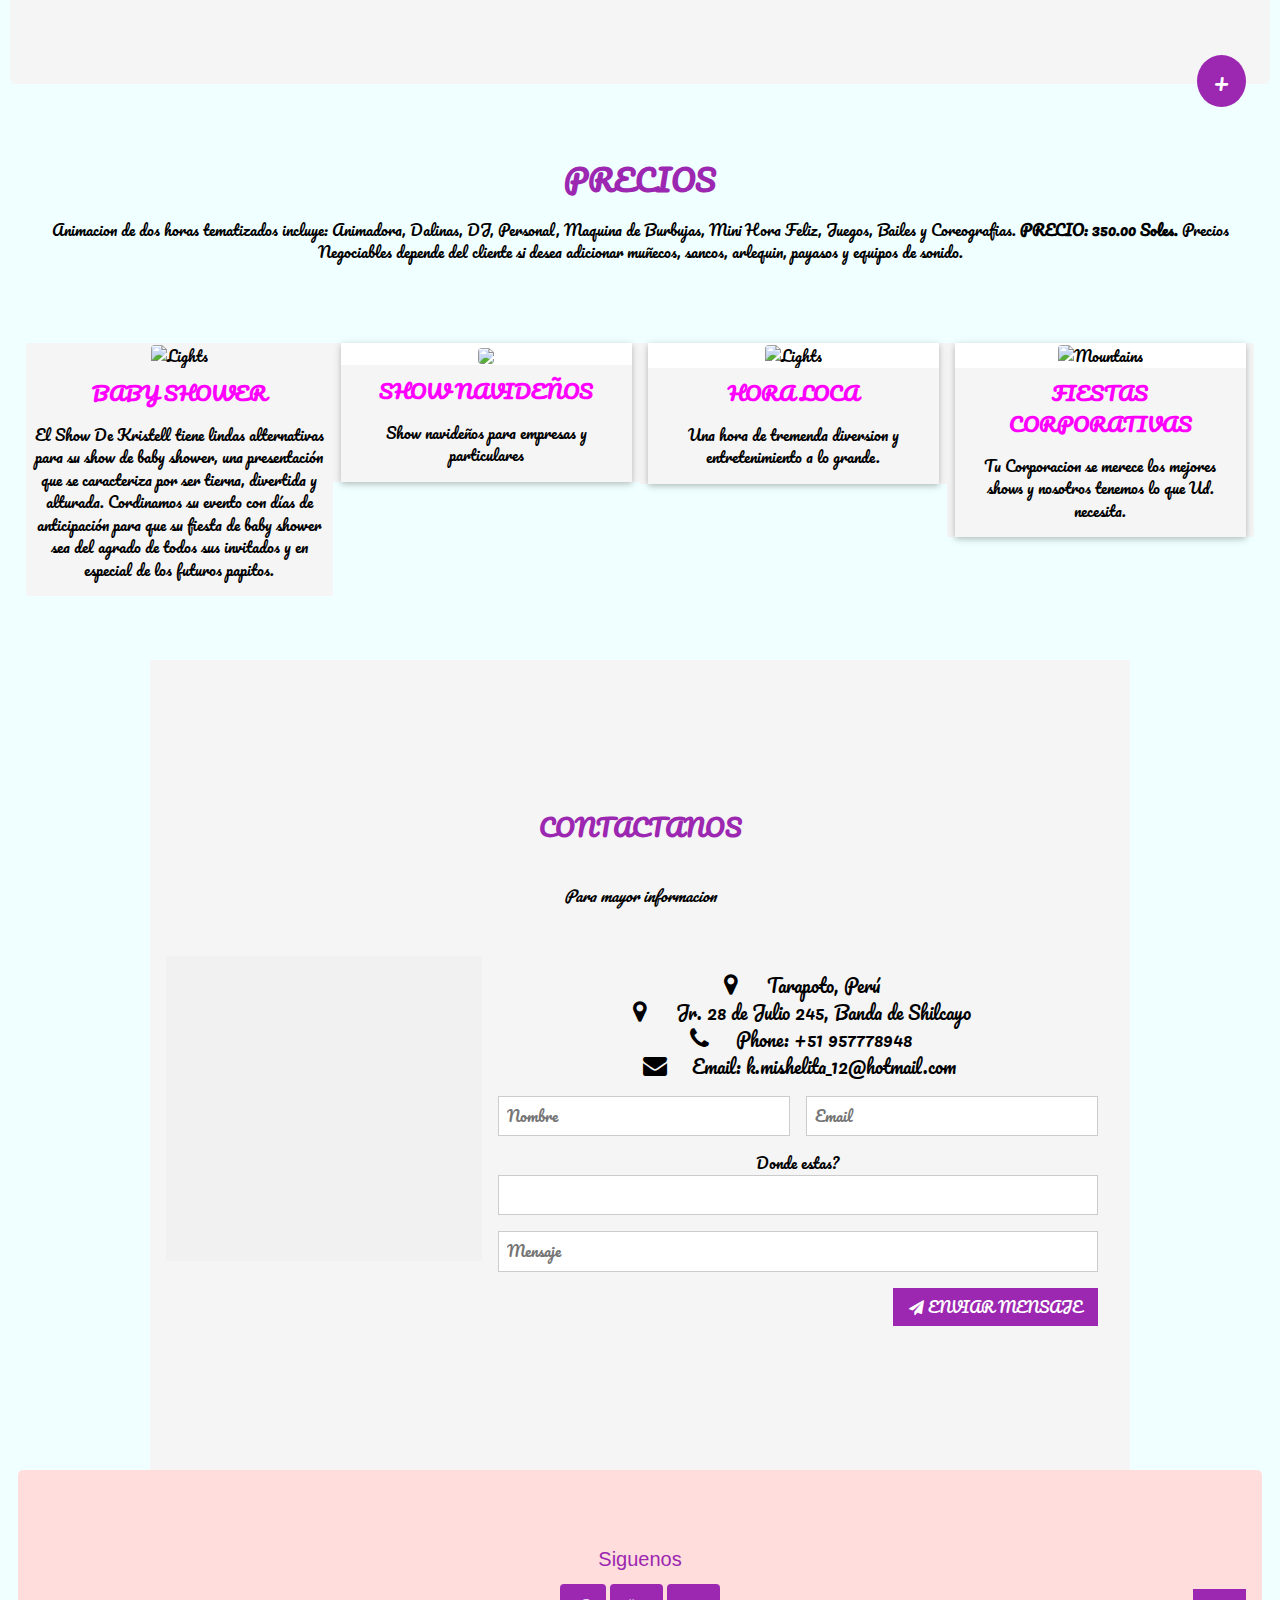
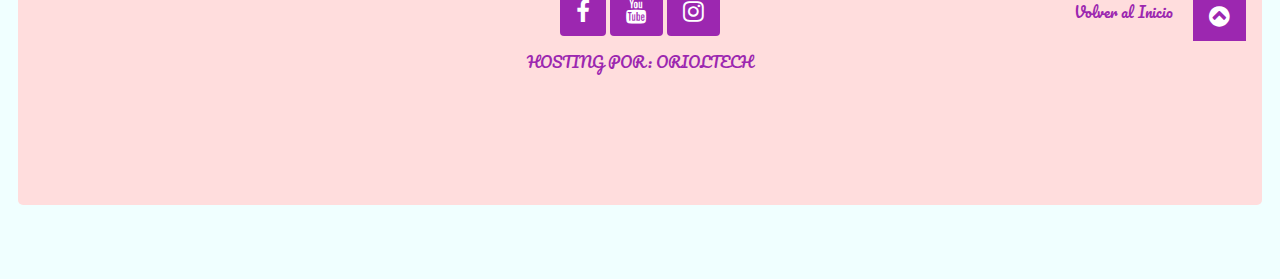
==== commit 7a327a1a: "Update index.html" ====
--- a/index.html
+++ b/index.html
@@ -49,7 +49,7 @@
   <a href="#pricing" class="w3-bar-item w3-button w3-hide-small w3-hover-white">PRECIOS</a>
   <a href="#contact" class="w3-bar-item w3-button w3-hide-small w3-hover-white">CONTACTANOS</a>
     <div class="w3-dropdown-hover w3-purple w3-hide-small">
-    <button class="w3-button w3-text-black" title="Notifications">MAS<i class="fa fa-caret-down"></i></button>     
+    <button class="w3-button w3-text-white" title="Notifications">MAS<i class="fa fa-caret-down"></i></button>     
     <div class="w3-dropdown-content w3-card-4 w3-bar-block">
       <a href="https://www.youtube.com/channel/UCZrbxNyP48SQM6FBz4zu5ag" class="w3-bar-item w3-button">VIDEOS</a>
       <a href="fotos.html" class="w3-bar-item w3-button">FOTOS</a>
@@ -293,7 +293,7 @@
 
    <div style="position:relative;bottom:100px;z-index:1;" class="w3-tooltip w3-right">
     <span class="w3-text-purple w3-padding w3-pale-red w3-hide-small">Volver al Inicio</span>   
-    <a class="w3-button w3-theme" href="#myPage"><span class="w3-xlarge">
+    <a class="w3-button w3-purple" href="#myPage"><span class="w3-xlarge">
     <i class="fa fa-chevron-circle-up"></i></span></a>
   </div>
     
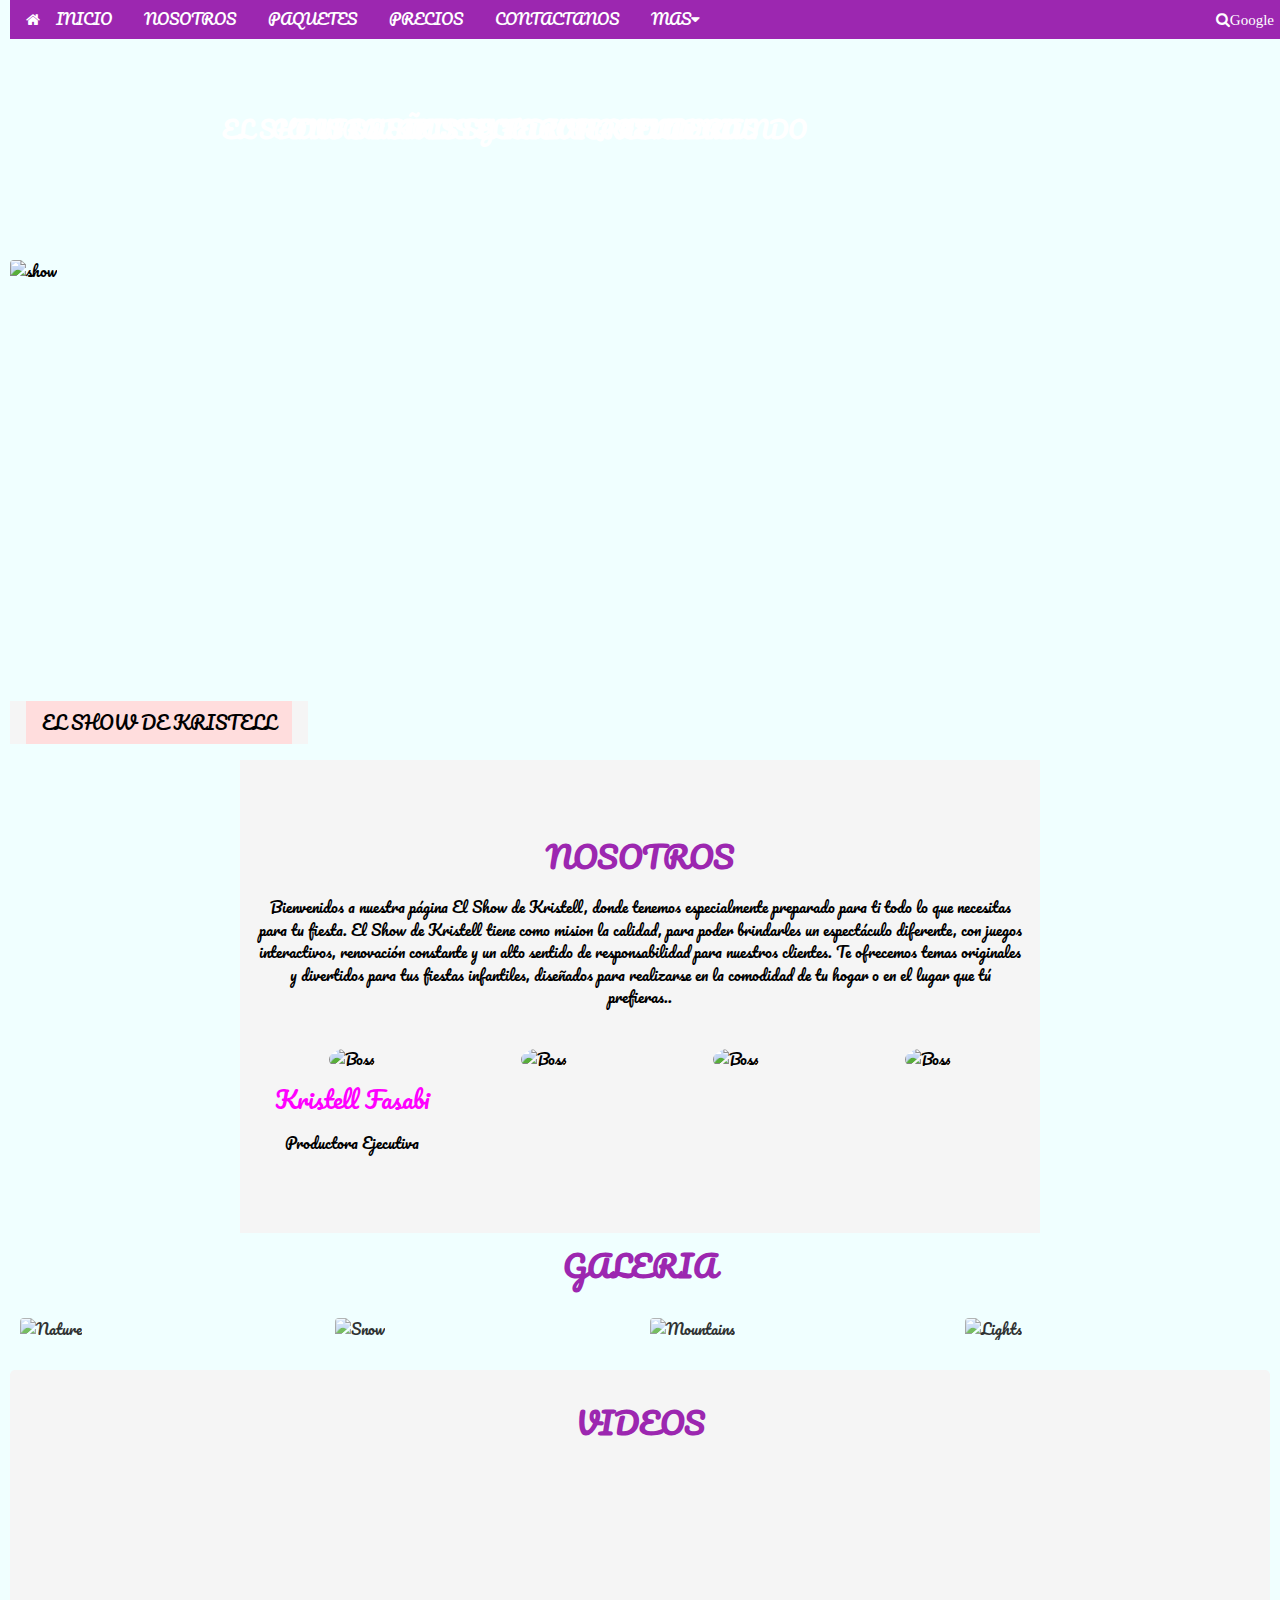
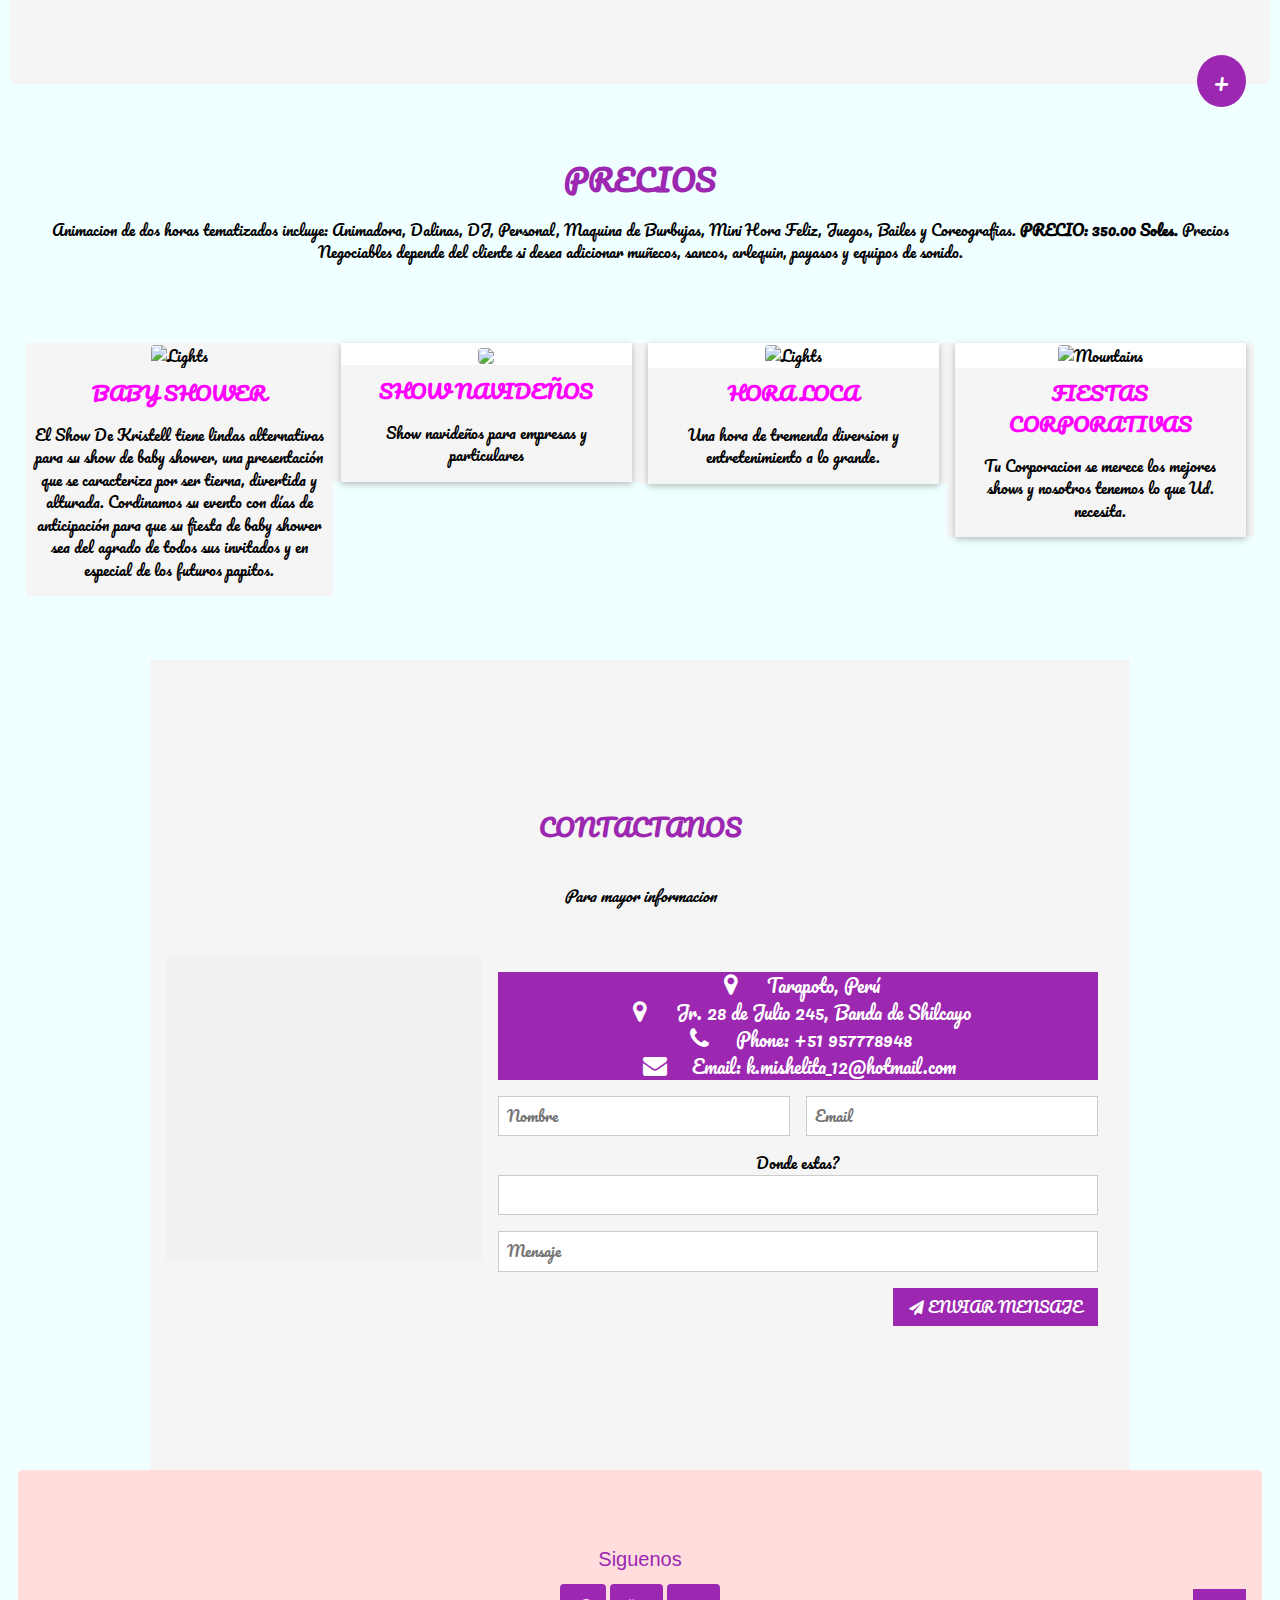
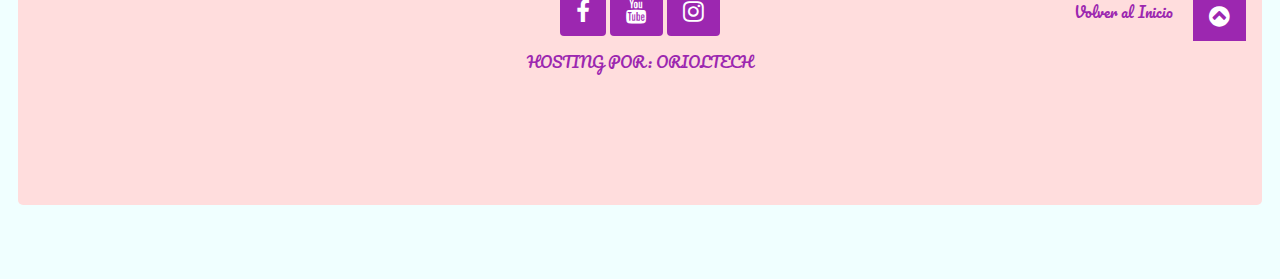
==== commit 00fdecea: "Update index.html" ====
--- a/index.html
+++ b/index.html
@@ -250,7 +250,7 @@
           <iframe src="https://www.google.com/maps/embed?pb=!1m14!1m12!1m3!1d2802.194177501378!2d-76.35271618669232!3d-6.489843509596658!2m3!1f0!2f0!3f0!3m2!1i1024!2i768!4f13.1!5e1!3m2!1sen!2suk!4v1576083859690!5m2!1sen!2suk" width="300" height="300" frameborder="0" style="border:0;" allowfullscreen=""></iframe>
       </div>
       <div class="w3-col m8 w3-panel">
-        <div class="w3-large w3-margin-bottom">
+        <div class="w3-large w3-margin-bottom w3-purple">
           <i class="fa fa-map-marker fa-fw w3-hover-text-purple w3-xlarge w3-margin-right"></i> Tarapoto, Perú<br>
           <i class="fa fa-map-marker fa-fw w3-hover-text-purple w3-xlarge w3-margin-right"></i> Jr. 28 de Julio 245, Banda de Shilcayo<br>
           <i class="fa fa-phone fa-fw w3-hover-text-purple w3-xlarge w3-margin-right"></i> Phone: +51 957778948<br>
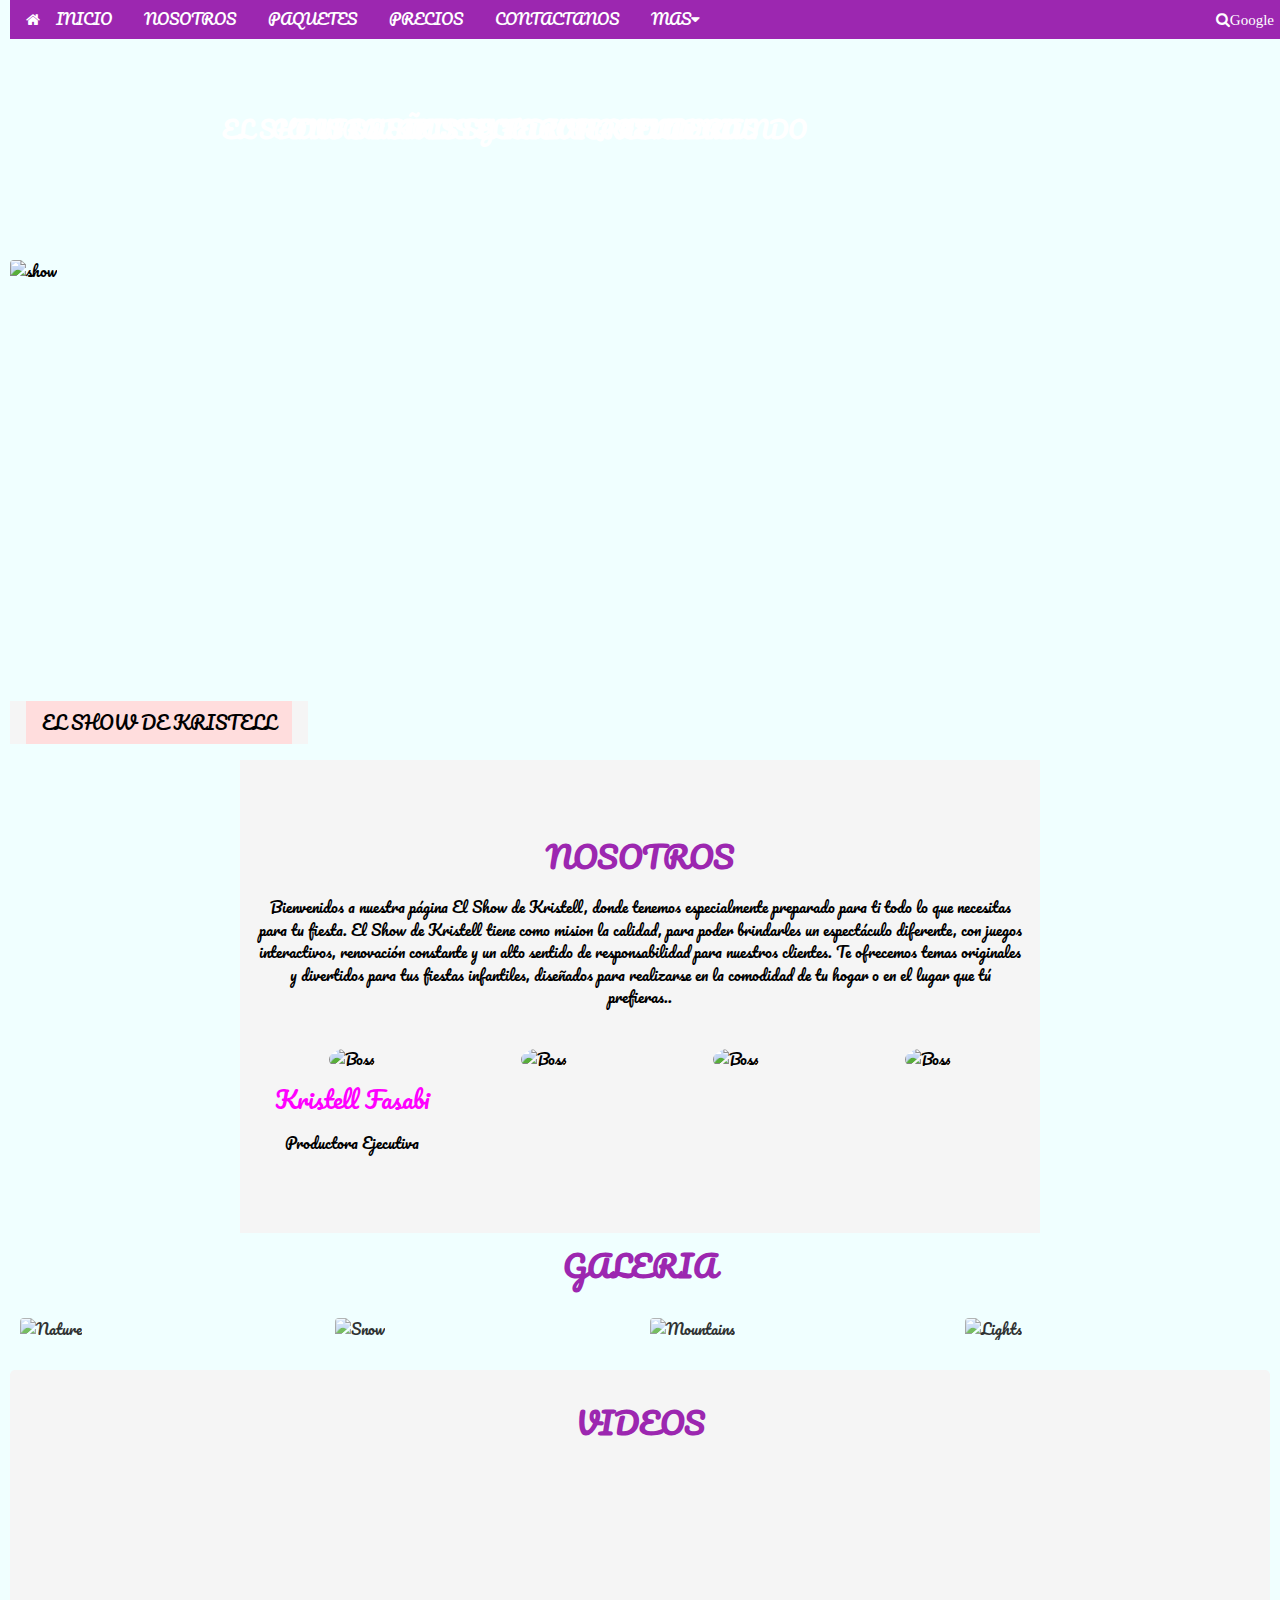
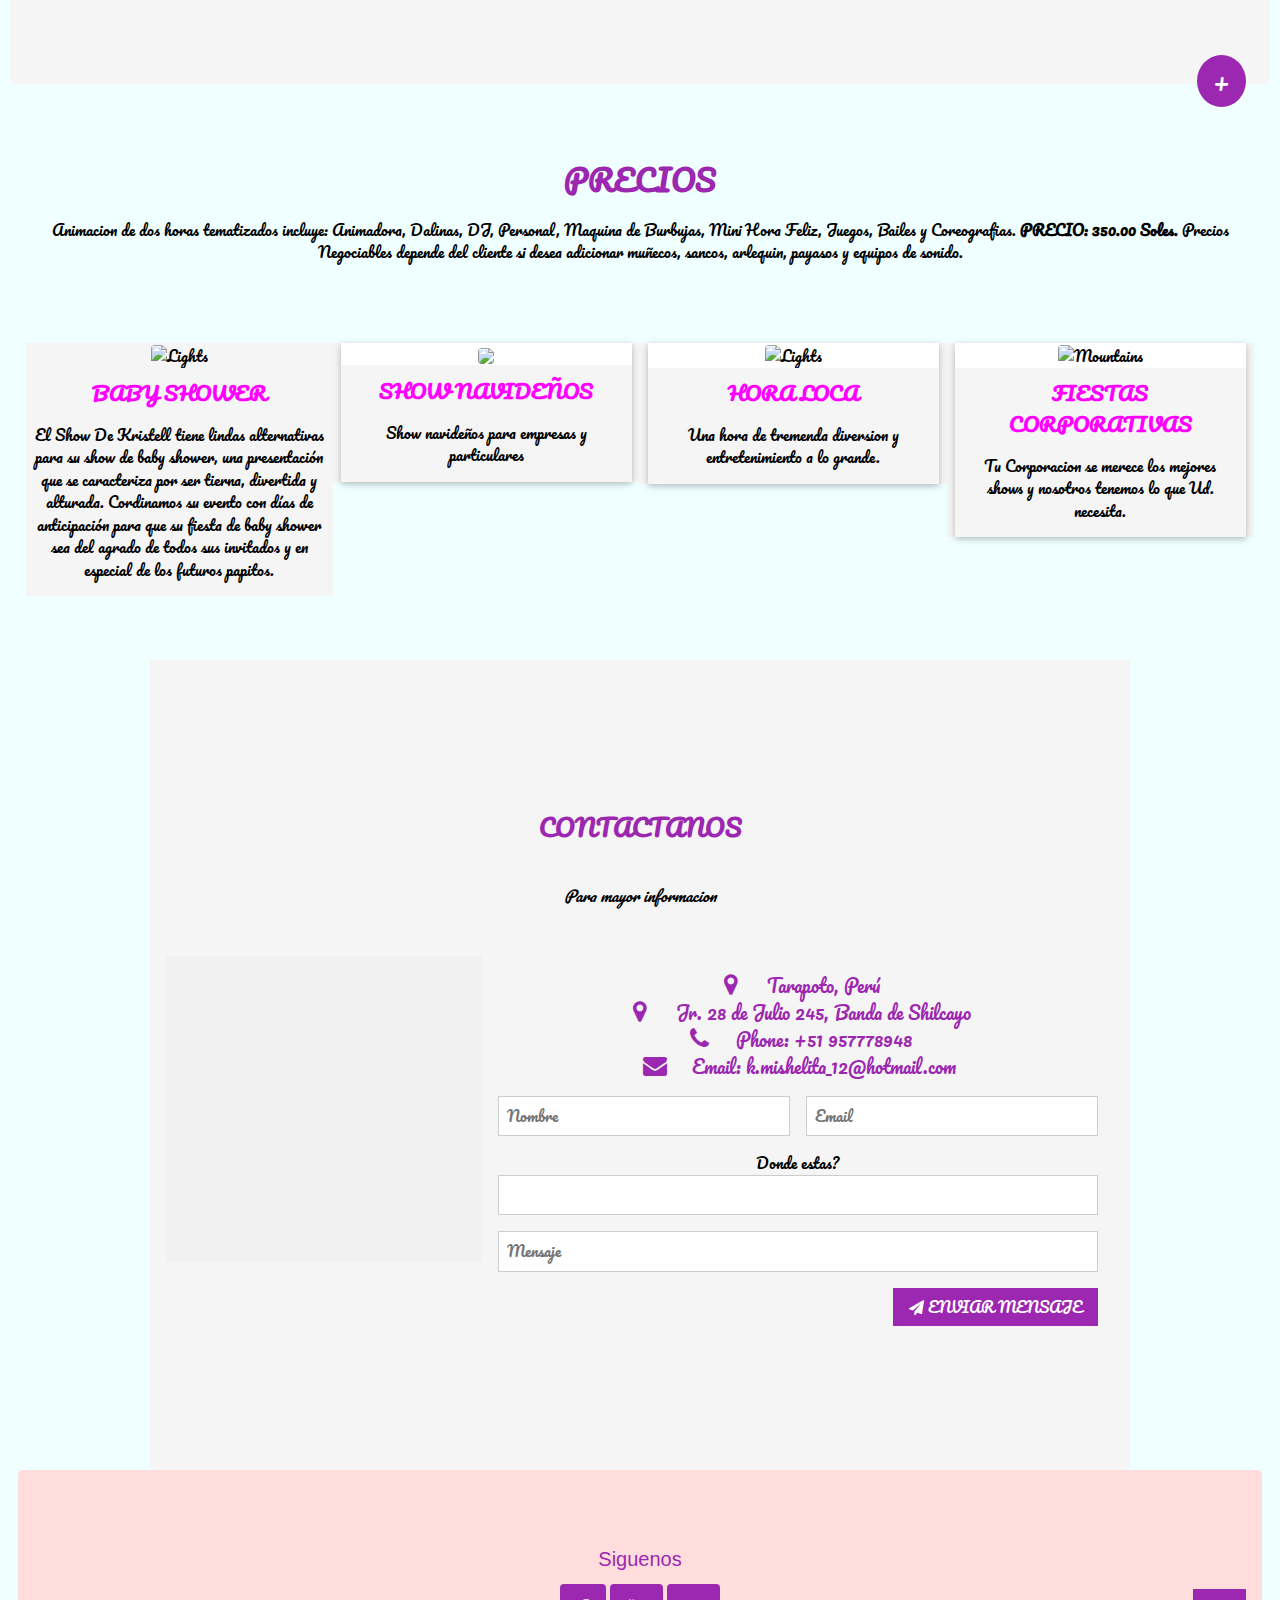
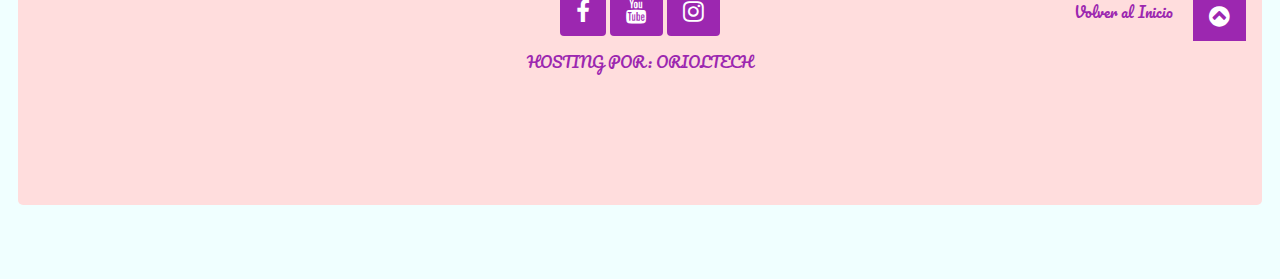
==== commit 9709f52f: "Update index.html" ====
--- a/index.html
+++ b/index.html
@@ -250,7 +250,7 @@
           <iframe src="https://www.google.com/maps/embed?pb=!1m14!1m12!1m3!1d2802.194177501378!2d-76.35271618669232!3d-6.489843509596658!2m3!1f0!2f0!3f0!3m2!1i1024!2i768!4f13.1!5e1!3m2!1sen!2suk!4v1576083859690!5m2!1sen!2suk" width="300" height="300" frameborder="0" style="border:0;" allowfullscreen=""></iframe>
       </div>
       <div class="w3-col m8 w3-panel">
-        <div class="w3-large w3-margin-bottom w3-purple">
+        <div class="w3-large w3-margin-bottom w3-text-purple">
           <i class="fa fa-map-marker fa-fw w3-hover-text-purple w3-xlarge w3-margin-right"></i> Tarapoto, Perú<br>
           <i class="fa fa-map-marker fa-fw w3-hover-text-purple w3-xlarge w3-margin-right"></i> Jr. 28 de Julio 245, Banda de Shilcayo<br>
           <i class="fa fa-phone fa-fw w3-hover-text-purple w3-xlarge w3-margin-right"></i> Phone: +51 957778948<br>
